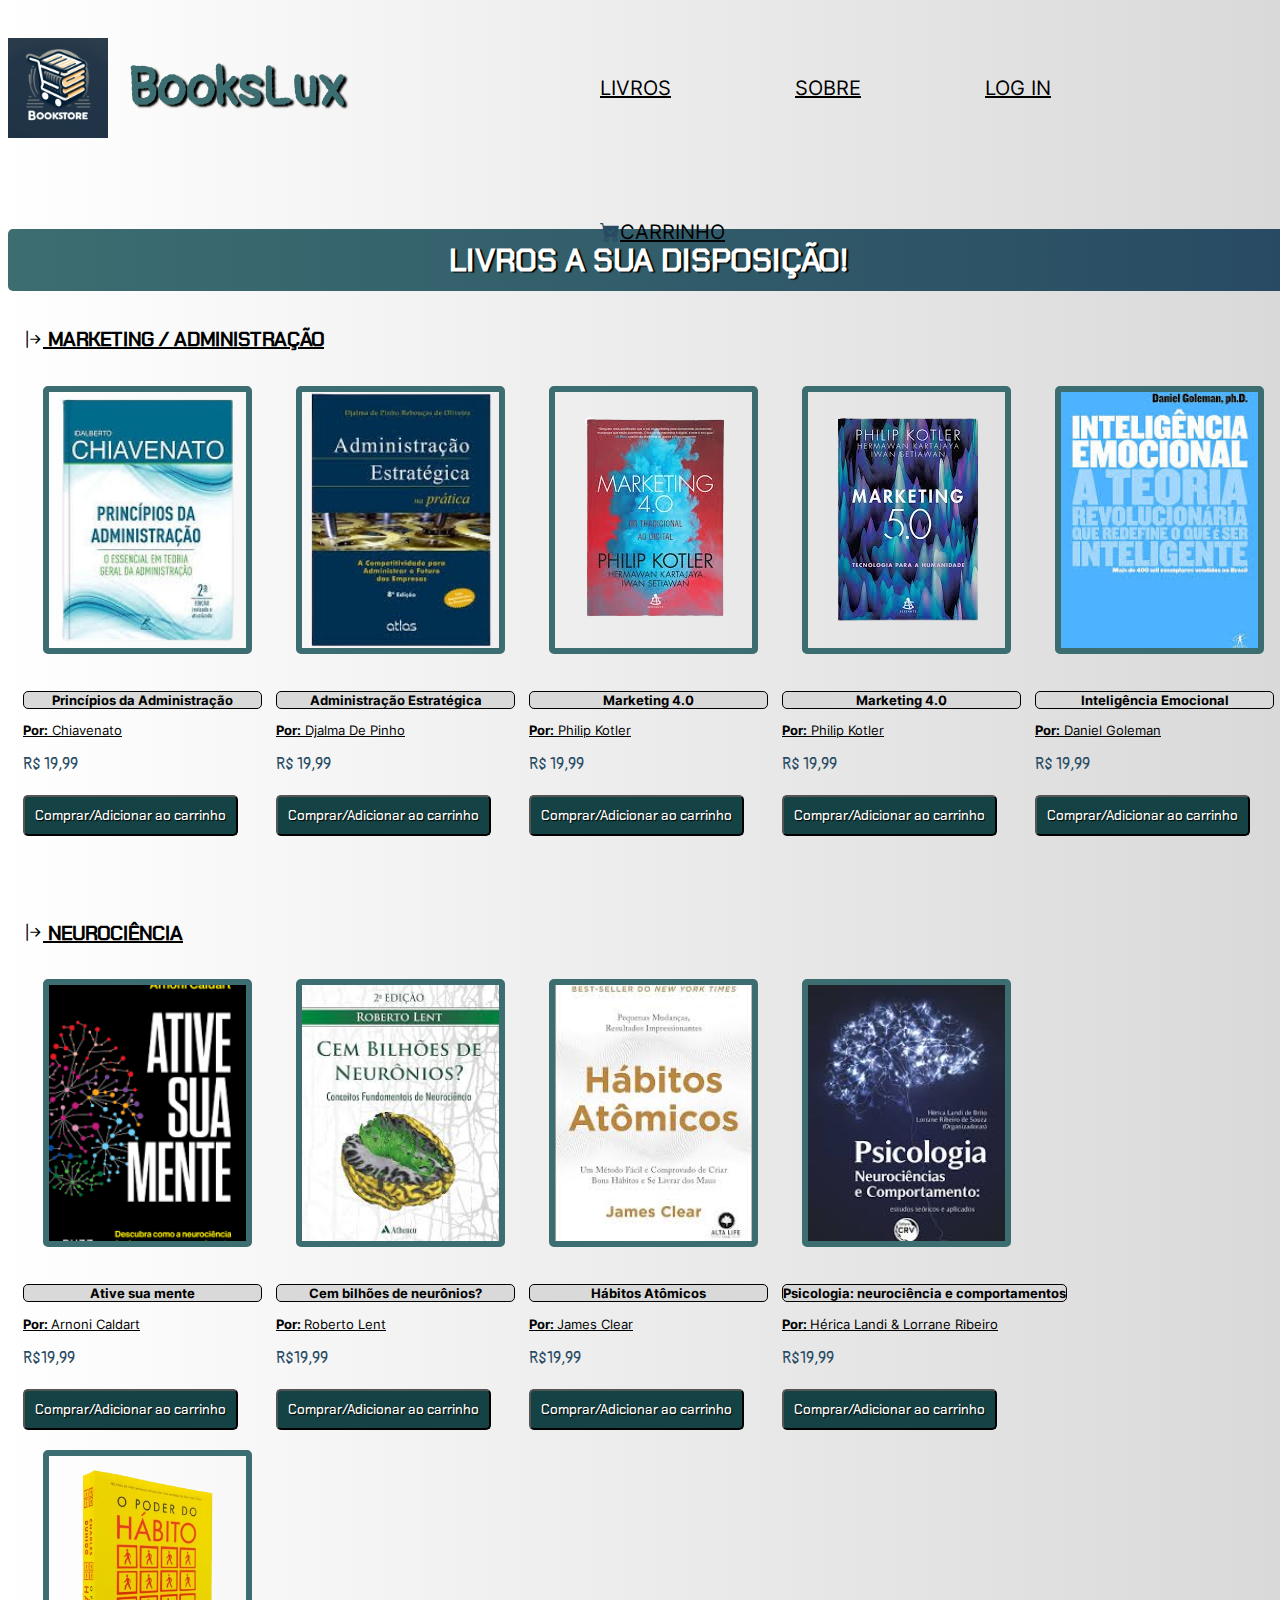
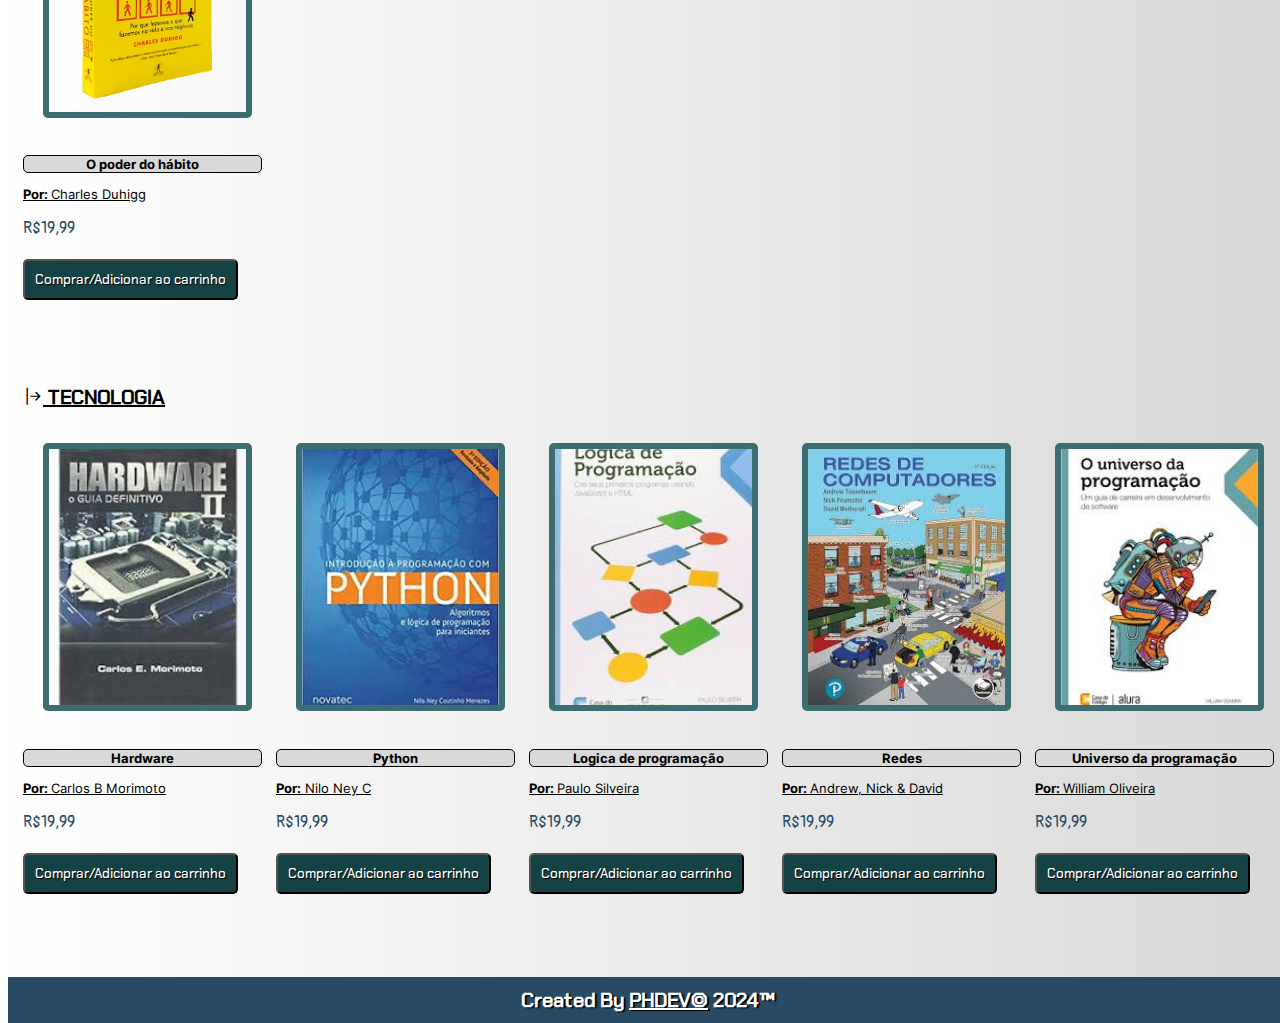
==== index.html @ c4151553 "Detalhes feitos" ====
<!DOCTYPE html>
<html lang="pt-br">
<head>
    <meta charset="UTF-8">
    <meta name="viewport" content="width=device-width, initial-scale=1.0">
    <title>BooksLux</title>
    <link rel="stylesheet" href="https://cdn.jsdelivr.net/npm/bootstrap-icons@1.11.3/font/bootstrap-icons.min.css">
    <link rel ="shortcut icon" type ="image/png" href = "_imagens/icone.ico">
    <link rel = "stylesheet" type ="text/css" href = "_css/style.css">
</head>
<body>
    <div id = "principal">    
        <header>
            <img src = "_imagens/logo1.jpg" alt = "logo"/>
            <h1 id = "titulo">BooksLux</h1>
            <nav id = "navega">
                <ul>
                    <li><a href="index.html">Livros</a></li>
                    <li><a href="sobre.html">Sobre</a></li>
                    <li><a href="login.html">Log in</a></li>
                    <li><a href="carrinho.html"><i id = "carrinho" class="bi bi-cart-check-fill"></i>Carrinho</a></li>
                </ul>
            </nav>
        </header>
        <main>
            <section class = "livros-sessao">
                <h1 class = "titulo">Livros a sua disposição!</h1>
                <div class = "livro-container">
                    <h1 class = "topico"> <i class="bi bi-arrow-bar-right"></i> Marketing / Administração</h1>
                    <div class = "livro">
                        <img src="_imagens/admchiavenato.png" alt="admch">
                        <h3 class = "titulo-livro">Princípios da Administração</h3>
                        <p class = "autor"> <b>Por:</b> Chiavenato</p>
                        <p class = "valor">R$ 19,99</p>
                        <button type="submit" id = "botaobuy" class="compra">Comprar/Adicionar ao carrinho</button>
                    </div>
                    <div class ="livro">
                        <img src="_imagens/administração.png" alt="adm">
                        <h3 class="titulo-livro">Administração Estratégica </h3>
                        <p class="autor"> <b>Por:</b> Djalma De Pinho </p>
                        <p class="valor">R$ 19,99</p>
                        <button type="submit" class="compra">Comprar/Adicionar ao carrinho</button>
                    </div>
                    <div class ="livro">
                        <img src="_imagens/marketing4.png" alt="mkt5">
                        <h3 class="titulo-livro">Marketing 4.0</h3>
                        <p class="autor"> <b>Por:</b> Philip Kotler</p>
                        <p class="valor">R$ 19,99</p>
                        <button type="submit" class="compra">Comprar/Adicionar ao carrinho</button>
                    </div>
                    <div class ="livro">
                        <img src="_imagens/marketing5.png" alt="mkt4">
                        <h3 class="titulo-livro">Marketing 4.0</h3>
                        <p class="autor"> <b>Por:</b> Philip Kotler </p>
                        <p class="valor">R$ 19,99</p>
                        <button type="submit" class="compra">Comprar/Adicionar ao carrinho</button>
                    </div>
                    <div class ="livro">
                        <img src="_imagens/inteligencia.jpg" alt="adm">
                        <h3 class="titulo-livro">Inteligência Emocional</h3>
                        <p class="autor"> <b>Por:</b> Daniel Goleman</p>
                        <p class="valor">R$ 19,99</p>
                        <button type="submit" class="compra">Comprar/Adicionar ao carrinho</button>
                    </div>
                </div>
                <div class = "livro-container">
                    <h1 class="topico"> <i class="bi bi-arrow-bar-right"></i> Neurociência </h3>
                    <div class="livro">
                        <img src="_imagens/ativesuamente.png" alt="">
                        <h3 class="titulo-livro">Ative sua mente</h3>
                        <p class="autor"> <b>Por: </b> Arnoni Caldart</p>
                        <p class="valor"> R$19,99</p>
                        <button type="submit" class="compra">Comprar/Adicionar ao carrinho</button>
                    </div>
                    <div class="livro">
                        <img src="_imagens/cem bilhoes de neuronios.jpg" alt="">
                        <h3 class="titulo-livro">Cem bilhões de neurônios?</h3>
                        <p class="autor"> <b>Por: </b> Roberto Lent </p>
                        <p class="valor">R$19,99</p>
                        <button type="submit" class="compra">Comprar/Adicionar ao carrinho</button>
                    </div>
                    <div class="livro">
                        <img src="_imagens/habitos atomicos.jpg" alt="">
                        <h3 class="titulo-livro">Hábitos Atômicos</h3>
                        <p class="autor"> <b>Por: </b> James Clear</p>
                        <p class="valor">R$19,99</p>
                        <button type="submit" class="compra">Comprar/Adicionar ao carrinho</button>
                    </div>
                    <div class="livro">
                        <img src="_imagens/Psicologia.jpg" alt="">
                        <h3 class="titulo-livro">Psicologia: neurociência e comportamentos</h3>
                        <p class="autor"> <b>Por: </b> Hérica Landi & Lorrane Ribeiro </p>
                        <p class="valor">R$19,99</p>
                        <button type="submit" class="compra">Comprar/Adicionar ao carrinho</button>
                    </div>
                    <div class="livro">
                        <img src="_imagens/poderdohabito.png" alt="">
                        <h3 class="titulo-livro">O poder do hábito</h3>
                        <p class="autor"> <b>Por: </b> Charles Duhigg</p>
                        <p class="valor">R$19,99</p>
                        <button type="submit" class="compra">Comprar/Adicionar ao carrinho</button>
                    </div>
                </div>
                <div class="livro-container">
                    <h1 class="topico"> <i class="bi bi-arrow-bar-right"></i> Tecnologia</h3>
                    <div class="livro">
                        <img src="_imagens/hardware.png" alt="">
                        <h3 class="titulo-livro">Hardware</h3>
                        <p class="autor"> <b>Por: </b> Carlos B Morimoto</p>
                        <p class="valor"> R$19,99</p>
                        <button type="submit" class="compra">Comprar/Adicionar ao carrinho</button>
                    </div>
                    <div class="livro">
                        <img src="_imagens/python.jpg" alt="">
                        <h3 class="titulo-livro">Python</h3>
                        <p class="autor"> <b>Por:</b> Nilo Ney C </p>
                        <p class="valor"> R$19,99</p>
                        <button type="submit" class="compra">Comprar/Adicionar ao carrinho</button>
                    </div>
                    <div class="livro">
                        <img src="_imagens/logica.jpg" alt="">
                        <h3 class="titulo-livro">Logica de programação</h3>
                        <p class="autor"> <b>Por: </b> Paulo Silveira </p>
                        <p class="valor"> R$19,99</p>
                        <button type="submit" class="compra">Comprar/Adicionar ao carrinho</button>
                    </div>
                    <div class="livro">
                        <img src="_imagens/redes.jpg" alt="">
                        <h3 class="titulo-livro">Redes</h3>
                        <p class="autor"> <b>Por: </b> Andrew, Nick & David </p>
                        <p class="valor"> R$19,99</p>
                        <button type="submit" class="compra">Comprar/Adicionar ao carrinho</button>
                    </div>
                    <div class="livro">
                        <img src="_imagens/universodaprogamação.jpg" alt="">
                        <h3 class="titulo-livro">Universo da programação</h3>
                        <p class="autor"> <b>Por: </b> William Oliveira</p>
                        <p class="valor"> R$19,99</p>
                        <button type="submit" class="compra">Comprar/Adicionar ao carrinho</button>
                    </div>
                </div>
            </section>
        </main>
            <footer>
            <h1>Created By <a href="https://www.instagram.com/ph_dev_/" target="_blank">PHDEV&copy;</a> 2024&trade;</h1>
        </footer>
    </div>
</body>
</html>
---- _css/style.css ----
@charset "UTF-8";
@font-face {
    font-family: "Logo";
    src: url("../_fonts/Pangolin-Regular.ttf");
}
@font-face {
    font-family: "Inter";
    src: url("../_fonts/Inter-VariableFont_slnt\,wght.ttf");
}
@font-face {
    font-family: "Chaka";
    src: url("../_fonts/ChakraPetch-Medium.ttf");
}
body{
    background-color: #c9d6ff;
    background: linear-gradient(to right, #FFFFFF, #D9D9D9);
    width: 100%;
    height: 100%;
    box-sizing: border-box;
}
h1#titulo {
    font-size: 40pt;
    color: #3c6e71;
    text-shadow: 3px 2px 2px black;
    font-family: "Logo";
    left: 120px;
    top: -90px;
    position: relative;
}



header img {
    position: relative;
    display: flex;
    height: 100px;
    width: 100px;
    top: 30px;
}

header{
    height: 200px;
}

header nav ul{
    list-style: none;
    text-transform: UPPERCASE;
    position: absolute;
    top: 0px;
    left: 500px;

}

header li{
    display: inline-block;
    padding: 10px;
    margin: 50px;
    border-radius: 5px;
    transition: background-color 1s;
}

header li a{
    text-decoration: underline;
    color: black;
    font-family: "Inter";
    font-size: 15pt;
}
header li a:hover{
    text-decoration: underline;
    color: white;
}

header nav ul li:hover{
    background-color: #154244;
}

#carrinho{
    color: #284b63;
    margin-right: 0px;
    width: 200px;
    height: 200px;
}

#carrinho:hover{
    color: white;
}

.livro-container{
    margin-left: 15px;
    margin-bottom: 70px;
}

.livros-sessao{
    flex: 1 1 200px;
    display: flex;
    flex-direction: column;
}


.topico{
    font-family: "Chaka";
    font-size: 15pt;
    color: black;
    text-transform: uppercase;
    border-bottom: 10px;
    text-decoration: underline;
}

.livro{
    display: inline-block;
}

.livro img{
    width: 197px;
    height: 256px;
    object-fit: cover;
    border: 6px solid #3c6e71;
    margin: 20px;
    border-radius: 5px;
}

.titulo-livro{
    position: relative;
    font-size: 10pt;
    color: black;
    font-family: "Inter";
    text-align: center;
    background-color: #D9D9D9;
    border-radius: 5px;
    margin-right: 10px;
    border: 1px solid black;
}

.autor{
    text-decoration: underline;
    font-family: "Inter";
    font-size: 10pt;
}

.valor{
    font-family: "Logo";
    font-size: 12pt;
    color: #284b63;
}

.compra{
    background-color: #154244;
    color: white;
    text-shadow: 1px 1px 1px black;
    border-radius: 5px;
    padding: 10px;
    margin-top: 5px;
    font-family: "Chaka";
    font-size: 10pt;
}
section h1.titulo{
    background: linear-gradient(to right, #3c6e71,#284b63);
    padding: 10px;
    border-radius: 5px;
    text-align: center;
    color: white;
    text-shadow: 2px 1px 1px black;
    text-transform: uppercase;
    font-family: "Chaka"
}

footer{
    clear: both;
}

footer h1{
    text-align: center;
    background-color: #284b63;
    display: block;
    margin-bottom: -10px;
    padding: 10px;
    color: white;
    text-shadow: 2px 1px 1px black;
    font-family: "Chaka";
    font-size: 15pt;
}

footer a{
    text-decoration: underline;
    color: white;
    transition: background-color 1s;
}

footer a:hover{
    background-color: white;
    color: #284b63;
    padding: 7px;
    border-radius: 5px;
}
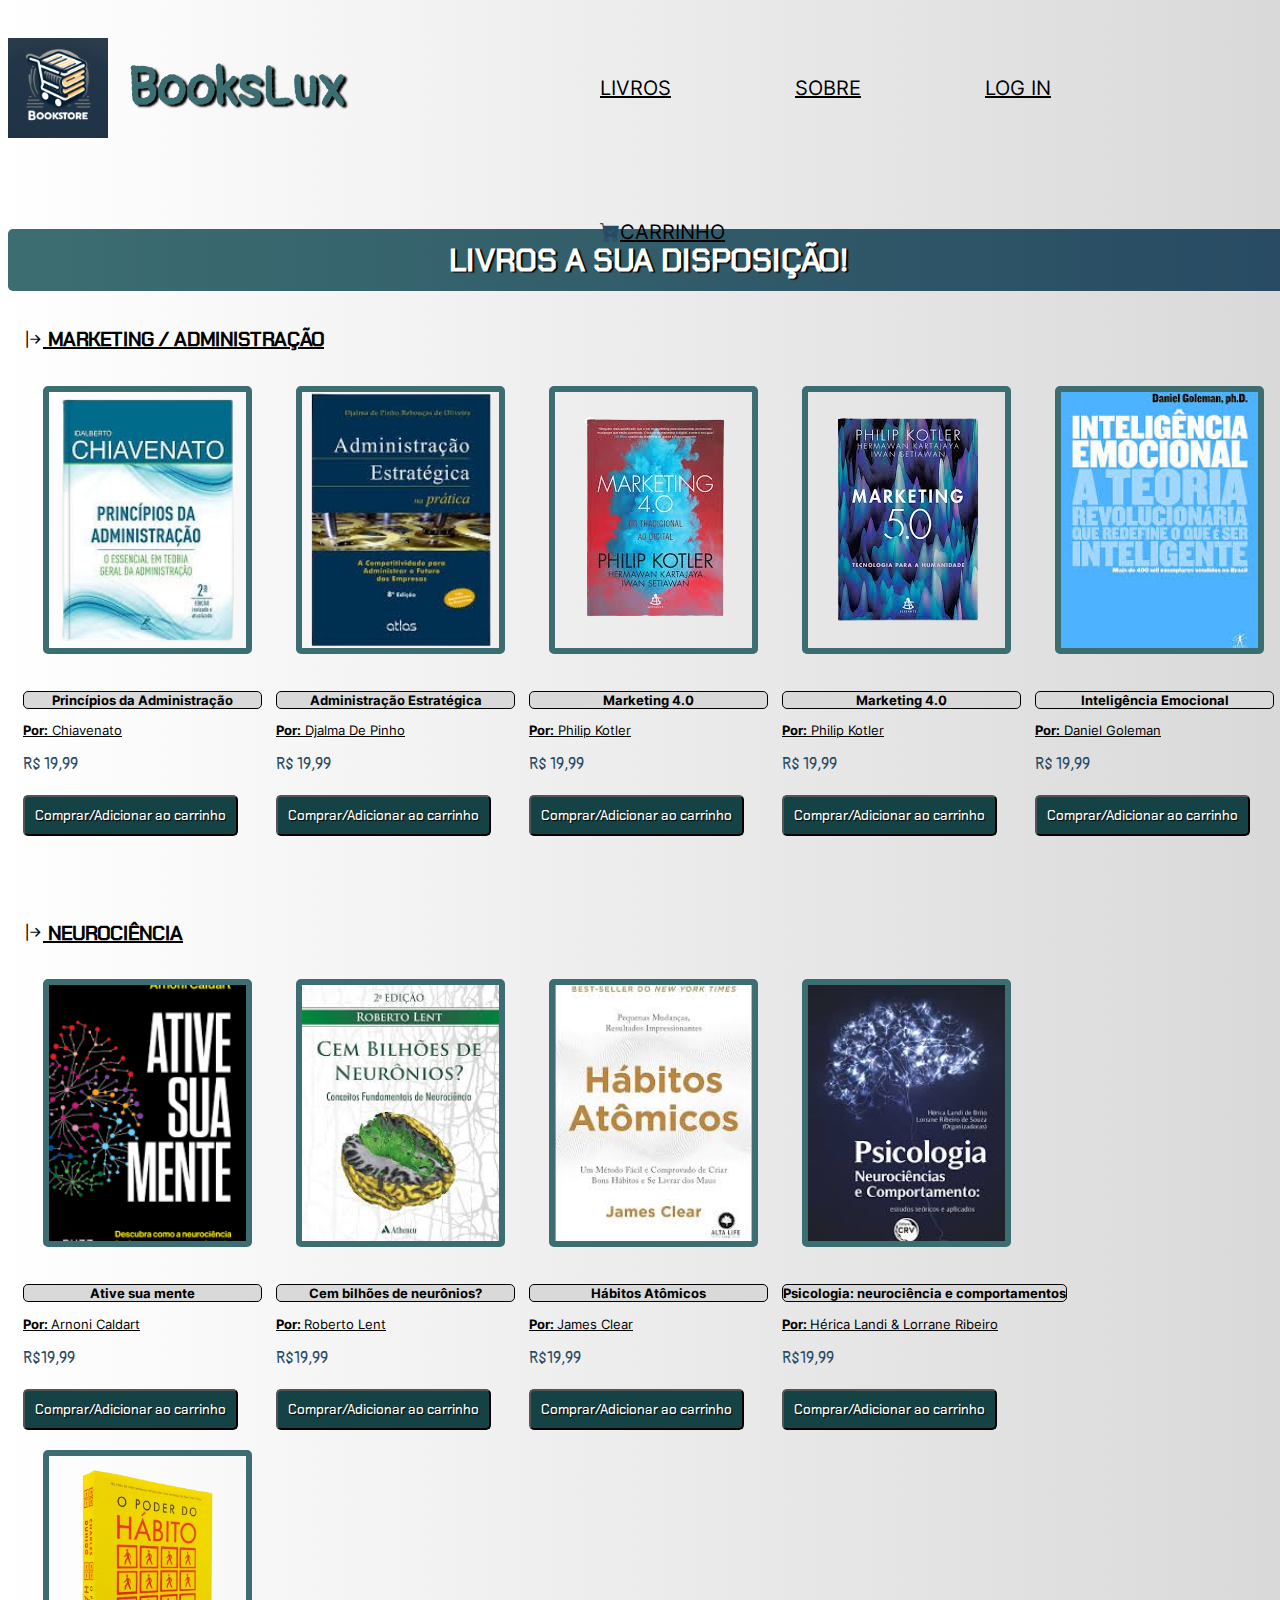
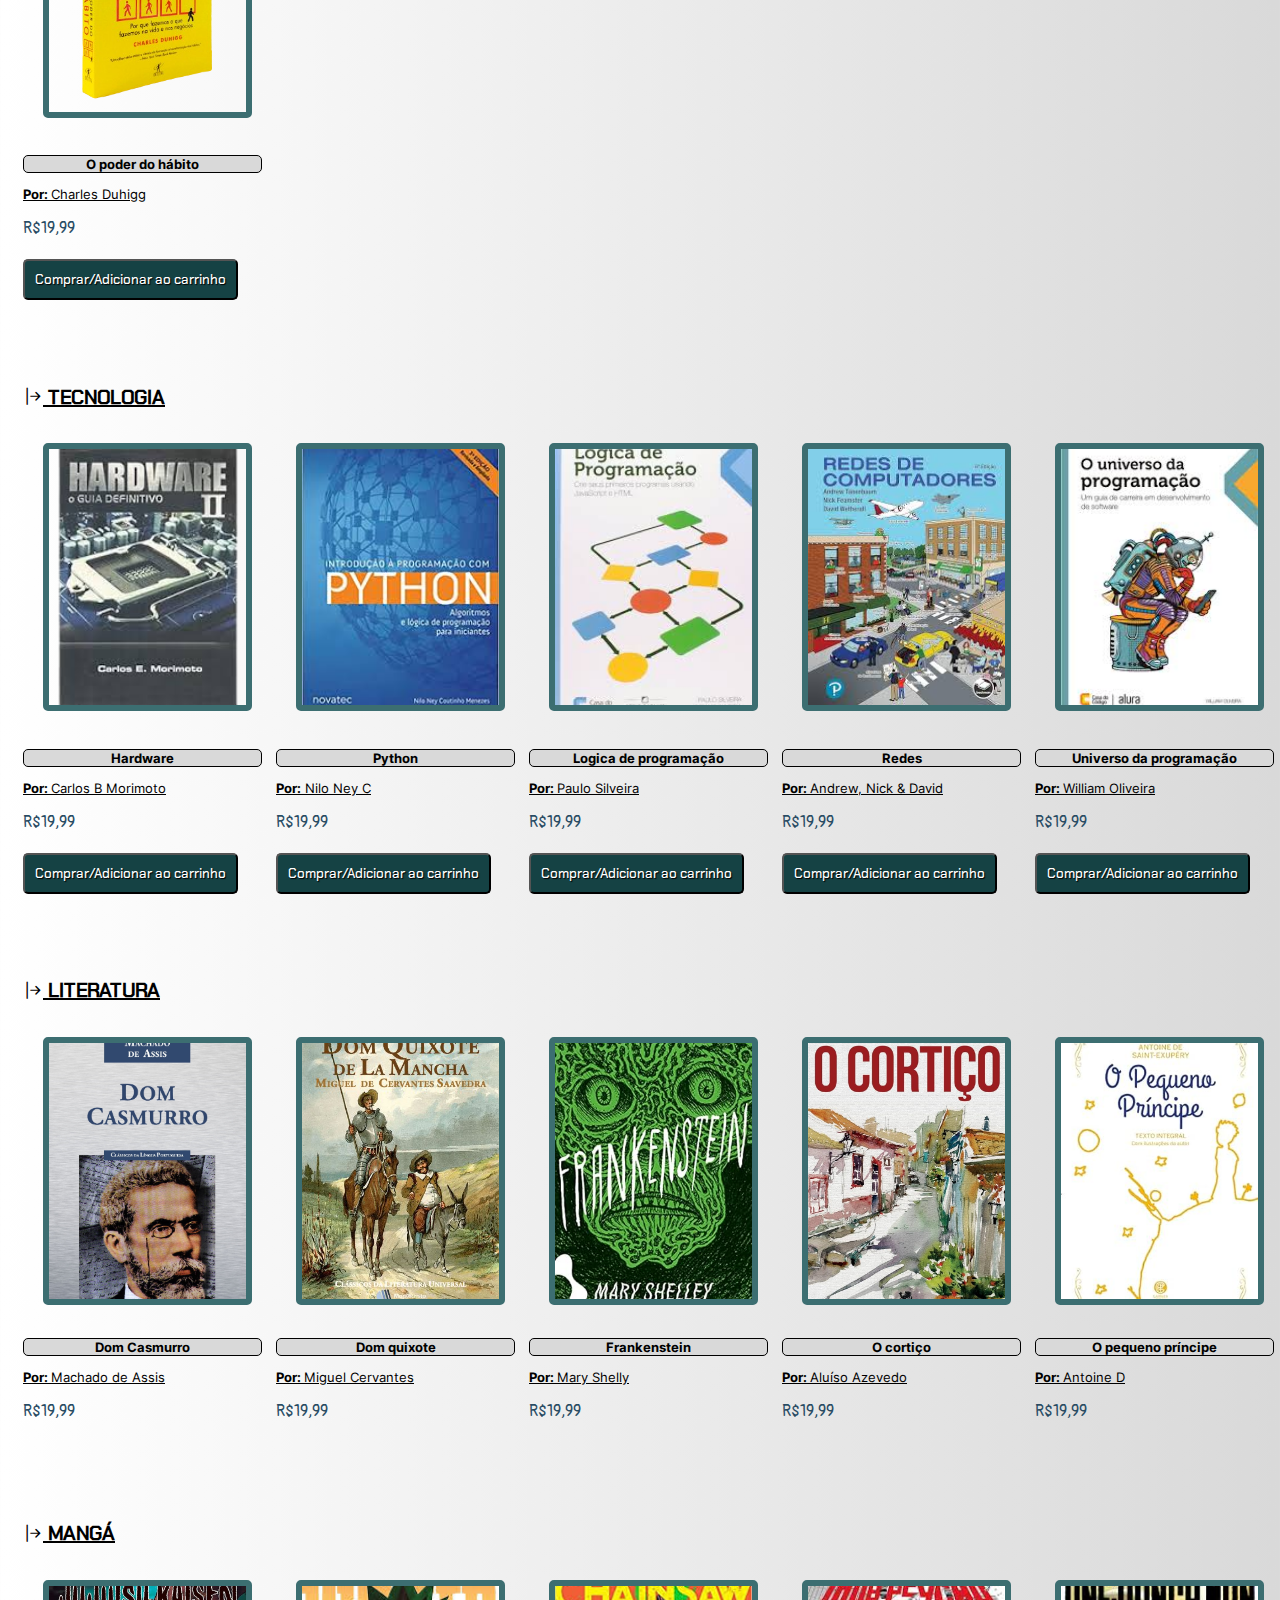
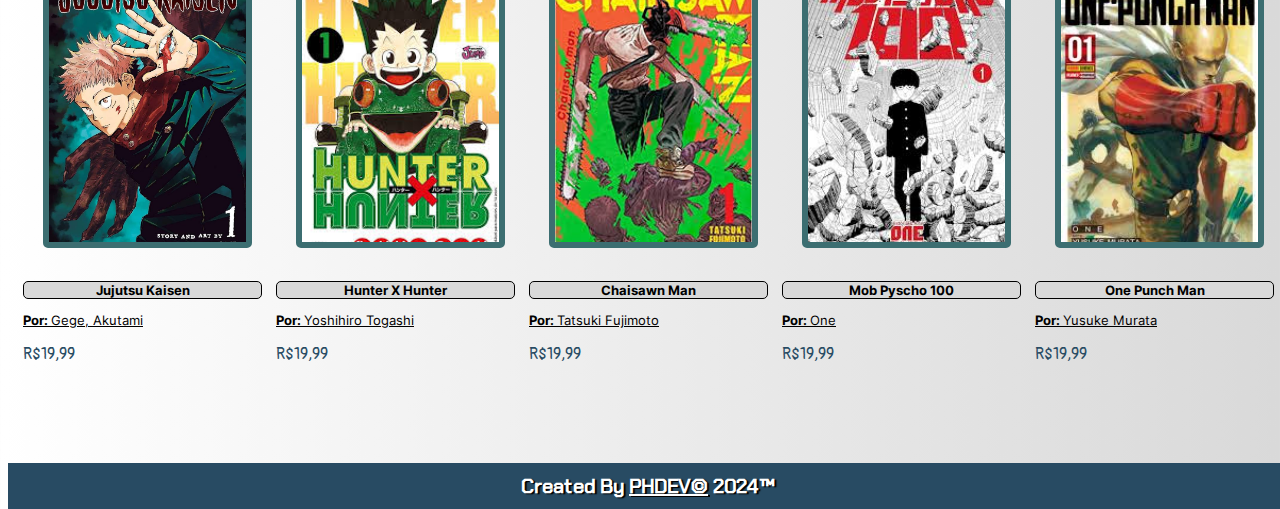
==== commit fb61b5b9: "Manga e Literatura" ====
--- a/index.html
+++ b/index.html
@@ -139,6 +139,72 @@
                         <button type="submit" class="compra">Comprar/Adicionar ao carrinho</button>
                     </div>
                 </div>
+                <div class="livro-container">
+                    <h1 class="topico"><i class="bi bi-arrow-bar-right"></i> Literatura</h1>
+                    <div class="livro">
+                        <img src="_imagens/dom-casmurro-8.jpg" alt="">
+                        <h1 class="titulo-livro">Dom Casmurro</h1>
+                        <p class="autor"> <b>Por: </b> Machado de Assis</p>
+                        <p class="valor">R$19,99</p>
+                    </div>
+                    <div class="livro">
+                        <img src="_imagens/domquixote.jpg" alt="">
+                        <h1 class="titulo-livro">Dom quixote</h1>
+                        <p class="autor"> <b>Por: </b> Miguel Cervantes</p>
+                        <p class="valor">R$19,99</p>
+                    </div>
+                    <div class="livro">
+                        <img src="_imagens/frankestein.jpg" alt="">
+                        <h1 class="titulo-livro">Frankenstein</h1>
+                        <p class="autor"> <b>Por: </b> Mary Shelly </p>
+                        <p class="valor">R$19,99</p>
+                    </div>
+                    <div class="livro">
+                        <img src="_imagens/cortiço.jpg" alt="">
+                        <h1 class="titulo-livro">O cortiço</h1>
+                        <p class="autor"> <b>Por: </b> Aluíso Azevedo</p>
+                        <p class="valor">R$19,99</p>
+                    </div>
+                    <div class="livro">
+                        <img src="_imagens/pequenoprincipe.jpg" alt="">
+                        <h1 class="titulo-livro">O pequeno príncipe</h1>
+                        <p class="autor"> <b>Por: </b> Antoine D</p>
+                        <p class="valor">R$19,99</p>
+                    </div>
+                </div>
+                <div class="livro-container">
+                    <h1 class="topico"><i class="bi bi-arrow-bar-right"></i> Mangá</h1>
+                    <div class="livro">
+                        <img src="_imagens/jujutsu.jpg" alt="">
+                        <h1 class="titulo-livro">Jujutsu Kaisen</h1>
+                        <p class="autor"> <b>Por: </b> Gege, Akutami </p>
+                        <p class="valor">R$19,99</p>
+                    </div>
+                    <div class="livro">
+                        <img src="_imagens/hunterhunter.png" alt="">
+                        <h1 class="titulo-livro">Hunter X Hunter</h1>
+                        <p class="autor"> <b>Por: </b> Yoshihiro Togashi</p>
+                        <p class="valor">R$19,99</p>
+                    </div>
+                    <div class="livro">
+                        <img src="_imagens/chaisawnman.png" alt="">
+                        <h1 class="titulo-livro">Chaisawn Man</h1>
+                        <p class="autor"> <b>Por: </b> Tatsuki Fujimoto</p>
+                        <p class="valor">R$19,99</p>
+                    </div>
+                    <div class="livro">
+                        <img src="_imagens/mobpyscho100.png" alt="">
+                        <h1 class="titulo-livro">Mob Pyscho 100</h1>
+                        <p class="autor"> <b>Por: </b> One</p>
+                        <p class="valor">R$19,99</p>
+                    </div>
+                    <div class="livro">
+                        <img src="_imagens/onepunch.png" alt="">
+                        <h1 class="titulo-livro">One Punch Man</h1>
+                        <p class="autor"> <b>Por: </b> Yusuke Murata</p>
+                        <p class="valor">R$19,99</p>
+                    </div>
+                </div>
             </section>
         </main>
             <footer>
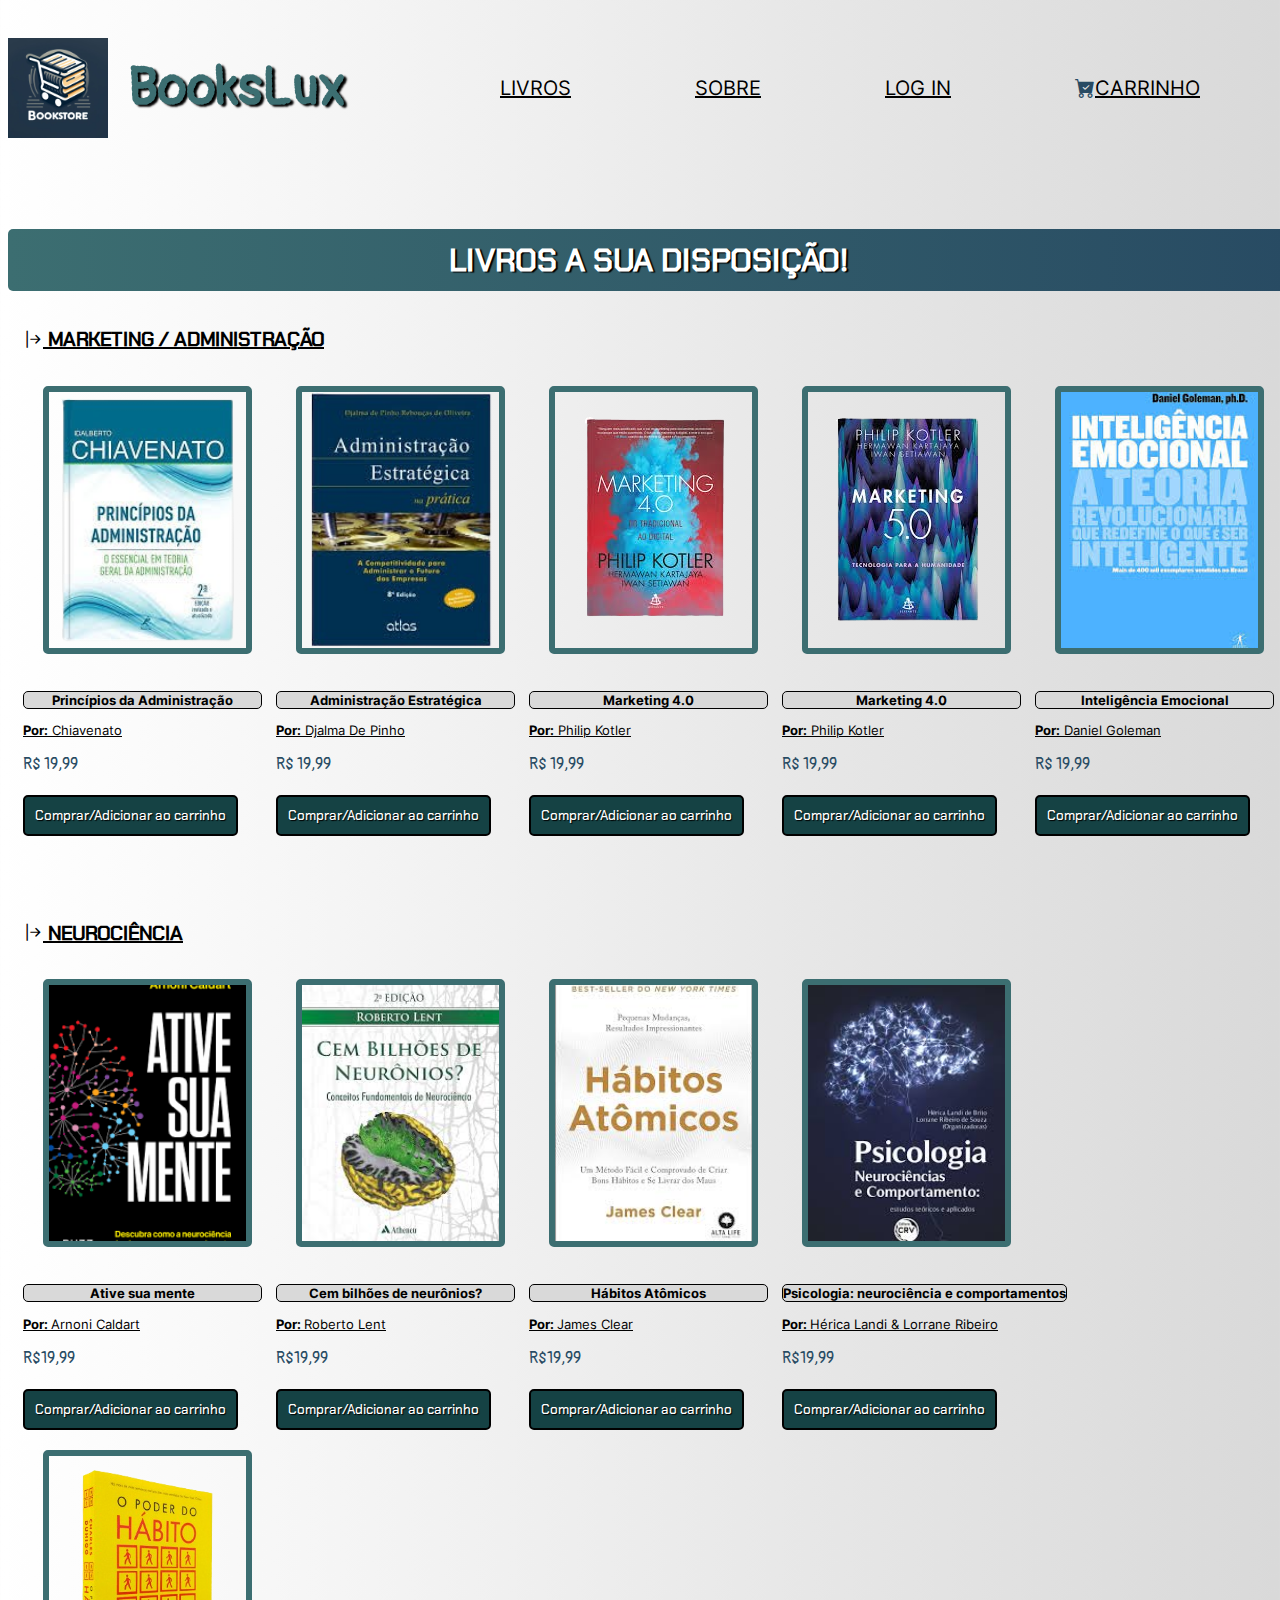
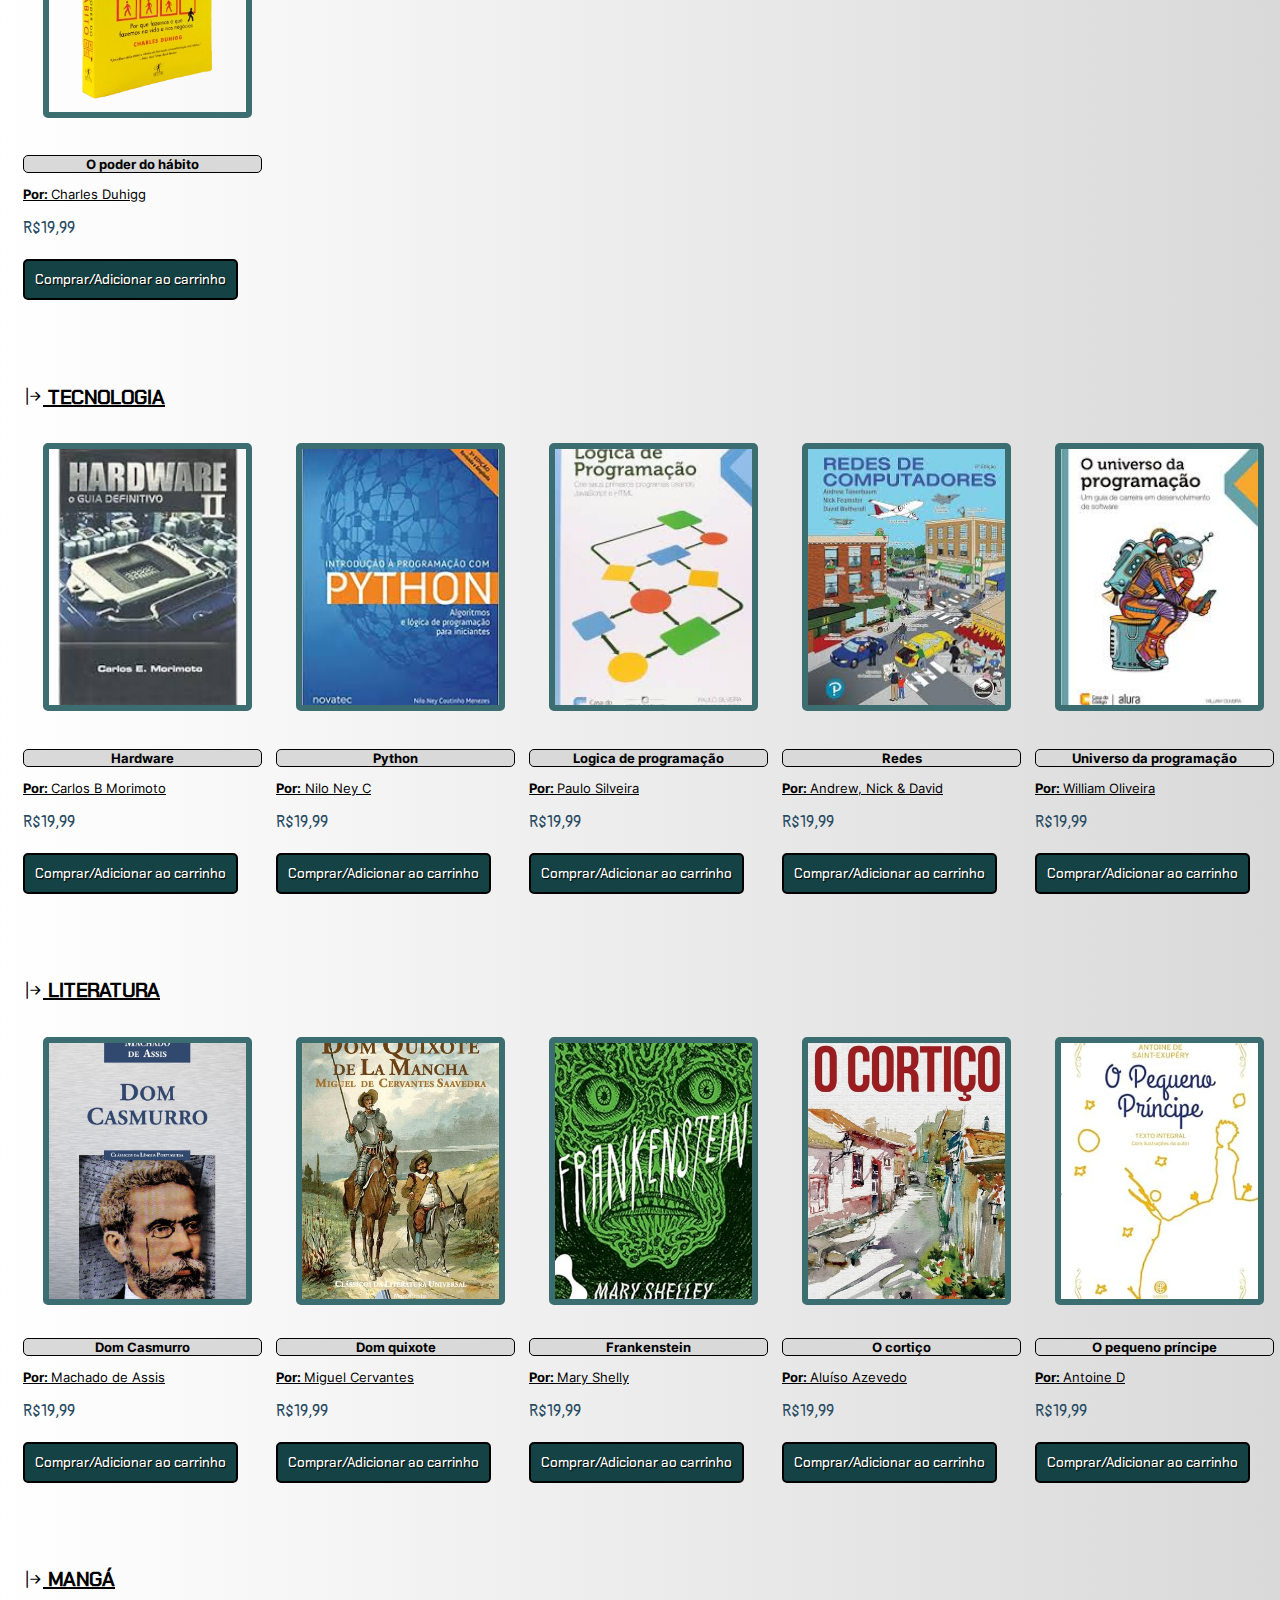
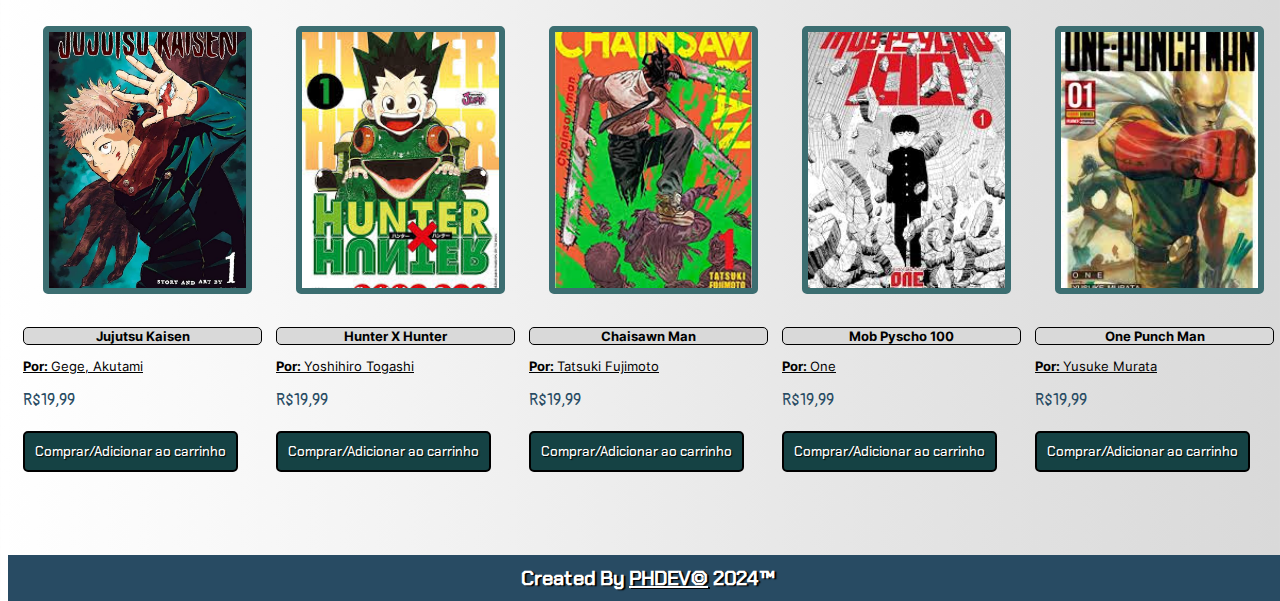
==== commit dfcdfbe0: "Botoes adicionados" ====
--- a/index.html
+++ b/index.html
@@ -146,30 +146,35 @@
                         <h1 class="titulo-livro">Dom Casmurro</h1>
                         <p class="autor"> <b>Por: </b> Machado de Assis</p>
                         <p class="valor">R$19,99</p>
+                        <button type="submit" class="compra">Comprar/Adicionar ao carrinho</button>
                     </div>
                     <div class="livro">
                         <img src="_imagens/domquixote.jpg" alt="">
                         <h1 class="titulo-livro">Dom quixote</h1>
                         <p class="autor"> <b>Por: </b> Miguel Cervantes</p>
                         <p class="valor">R$19,99</p>
+                        <button type="submit" class="compra">Comprar/Adicionar ao carrinho</button>
                     </div>
                     <div class="livro">
                         <img src="_imagens/frankestein.jpg" alt="">
                         <h1 class="titulo-livro">Frankenstein</h1>
                         <p class="autor"> <b>Por: </b> Mary Shelly </p>
                         <p class="valor">R$19,99</p>
+                        <button type="submit" class="compra">Comprar/Adicionar ao carrinho</button>
                     </div>
                     <div class="livro">
                         <img src="_imagens/cortiço.jpg" alt="">
                         <h1 class="titulo-livro">O cortiço</h1>
                         <p class="autor"> <b>Por: </b> Aluíso Azevedo</p>
                         <p class="valor">R$19,99</p>
+                        <button type="submit" class="compra">Comprar/Adicionar ao carrinho</button>
                     </div>
                     <div class="livro">
                         <img src="_imagens/pequenoprincipe.jpg" alt="">
                         <h1 class="titulo-livro">O pequeno príncipe</h1>
                         <p class="autor"> <b>Por: </b> Antoine D</p>
                         <p class="valor">R$19,99</p>
+                        <button type="submit" class="compra">Comprar/Adicionar ao carrinho</button>
                     </div>
                 </div>
                 <div class="livro-container">
@@ -179,30 +184,35 @@
                         <h1 class="titulo-livro">Jujutsu Kaisen</h1>
                         <p class="autor"> <b>Por: </b> Gege, Akutami </p>
                         <p class="valor">R$19,99</p>
+                        <button type="submit" class="compra">Comprar/Adicionar ao carrinho</button>
                     </div>
                     <div class="livro">
                         <img src="_imagens/hunterhunter.png" alt="">
                         <h1 class="titulo-livro">Hunter X Hunter</h1>
                         <p class="autor"> <b>Por: </b> Yoshihiro Togashi</p>
                         <p class="valor">R$19,99</p>
+                        <button type="submit" class="compra">Comprar/Adicionar ao carrinho</button>
                     </div>
                     <div class="livro">
                         <img src="_imagens/chaisawnman.png" alt="">
                         <h1 class="titulo-livro">Chaisawn Man</h1>
                         <p class="autor"> <b>Por: </b> Tatsuki Fujimoto</p>
                         <p class="valor">R$19,99</p>
+                        <button type="submit" class="compra">Comprar/Adicionar ao carrinho</button>
                     </div>
                     <div class="livro">
                         <img src="_imagens/mobpyscho100.png" alt="">
                         <h1 class="titulo-livro">Mob Pyscho 100</h1>
                         <p class="autor"> <b>Por: </b> One</p>
                         <p class="valor">R$19,99</p>
+                        <button type="submit" class="compra">Comprar/Adicionar ao carrinho</button>
                     </div>
                     <div class="livro">
                         <img src="_imagens/onepunch.png" alt="">
                         <h1 class="titulo-livro">One Punch Man</h1>
                         <p class="autor"> <b>Por: </b> Yusuke Murata</p>
                         <p class="valor">R$19,99</p>
+                        <button type="submit" class="compra">Comprar/Adicionar ao carrinho</button>
                     </div>
                 </div>
             </section>
--- a/_css/style.css
+++ b/_css/style.css
@@ -47,7 +47,7 @@
     text-transform: UPPERCASE;
     position: absolute;
     top: 0px;
-    left: 500px;
+    left: 400px;
 
 }
 
@@ -152,6 +152,7 @@
     margin-top: 5px;
     font-family: "Chaka";
     font-size: 10pt;
+    border: 2px solid black;
 }
 section h1.titulo{
     background: linear-gradient(to right, #3c6e71,#284b63);
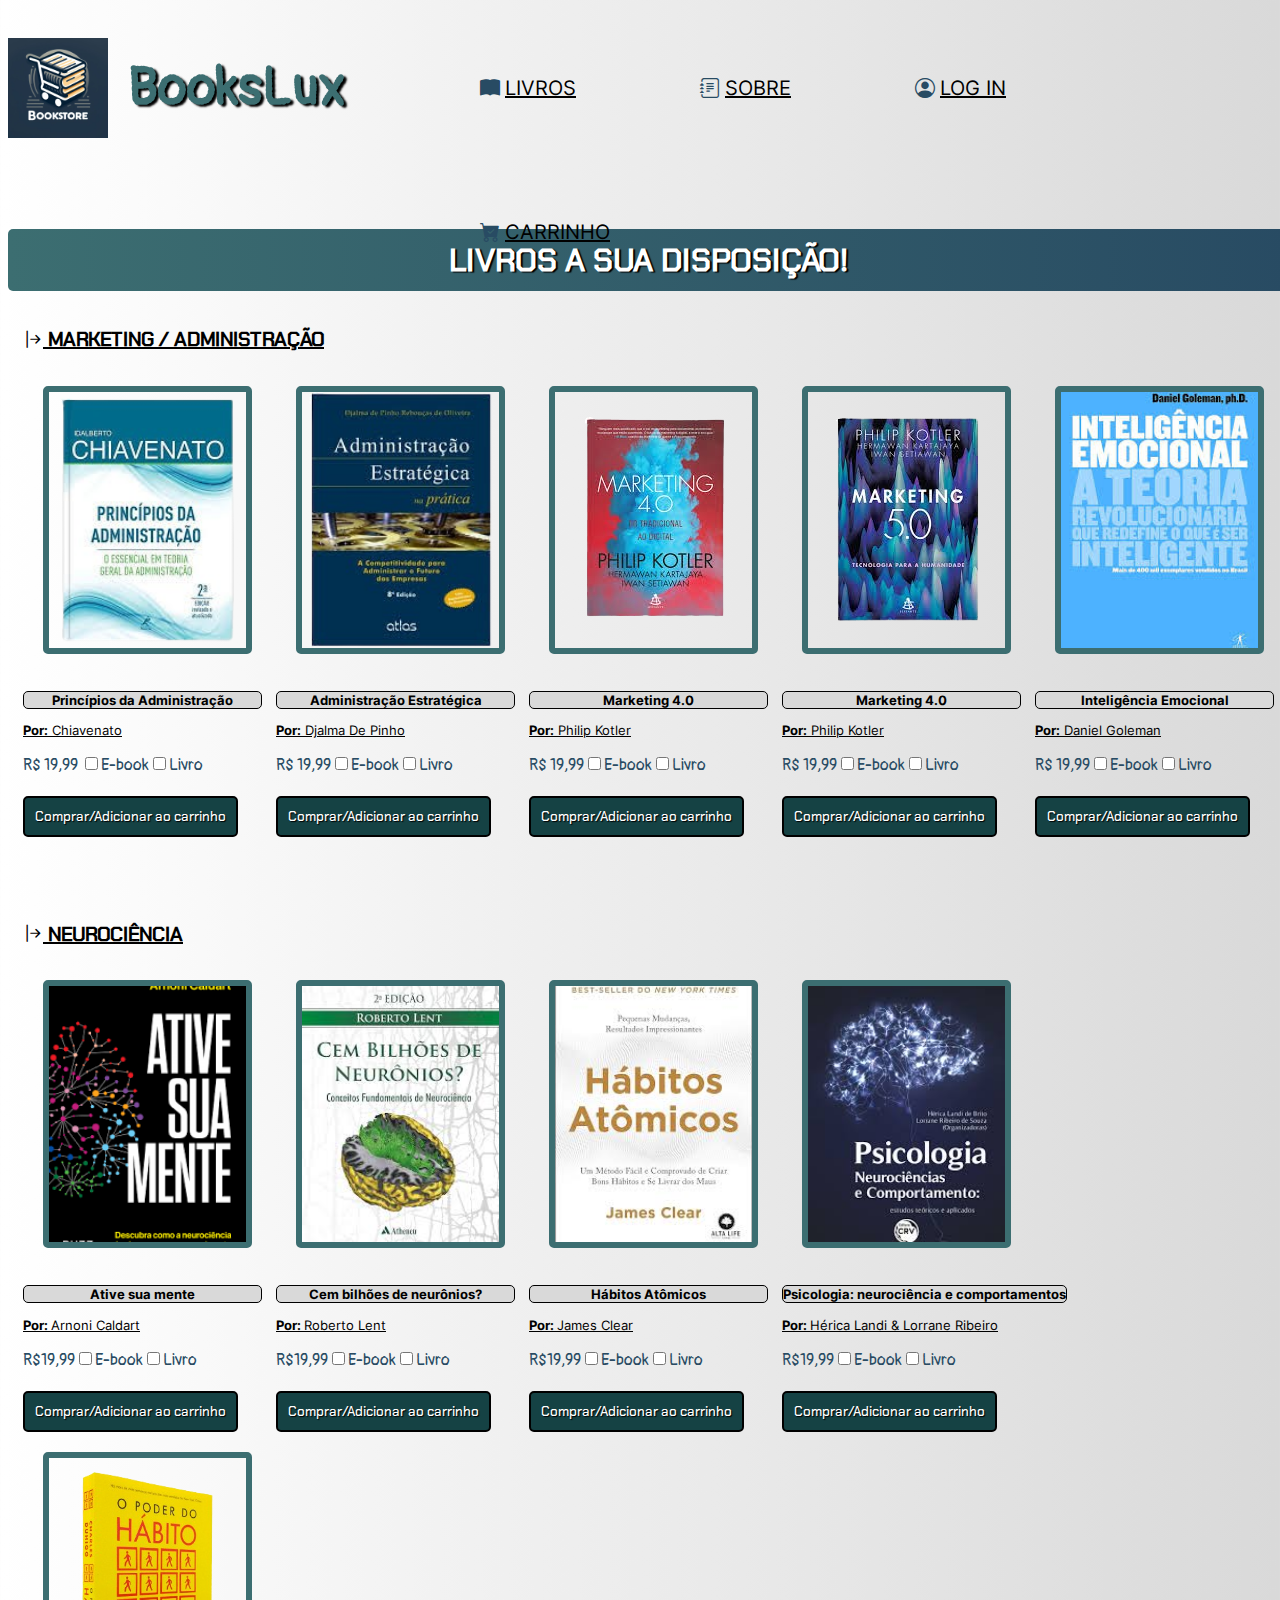
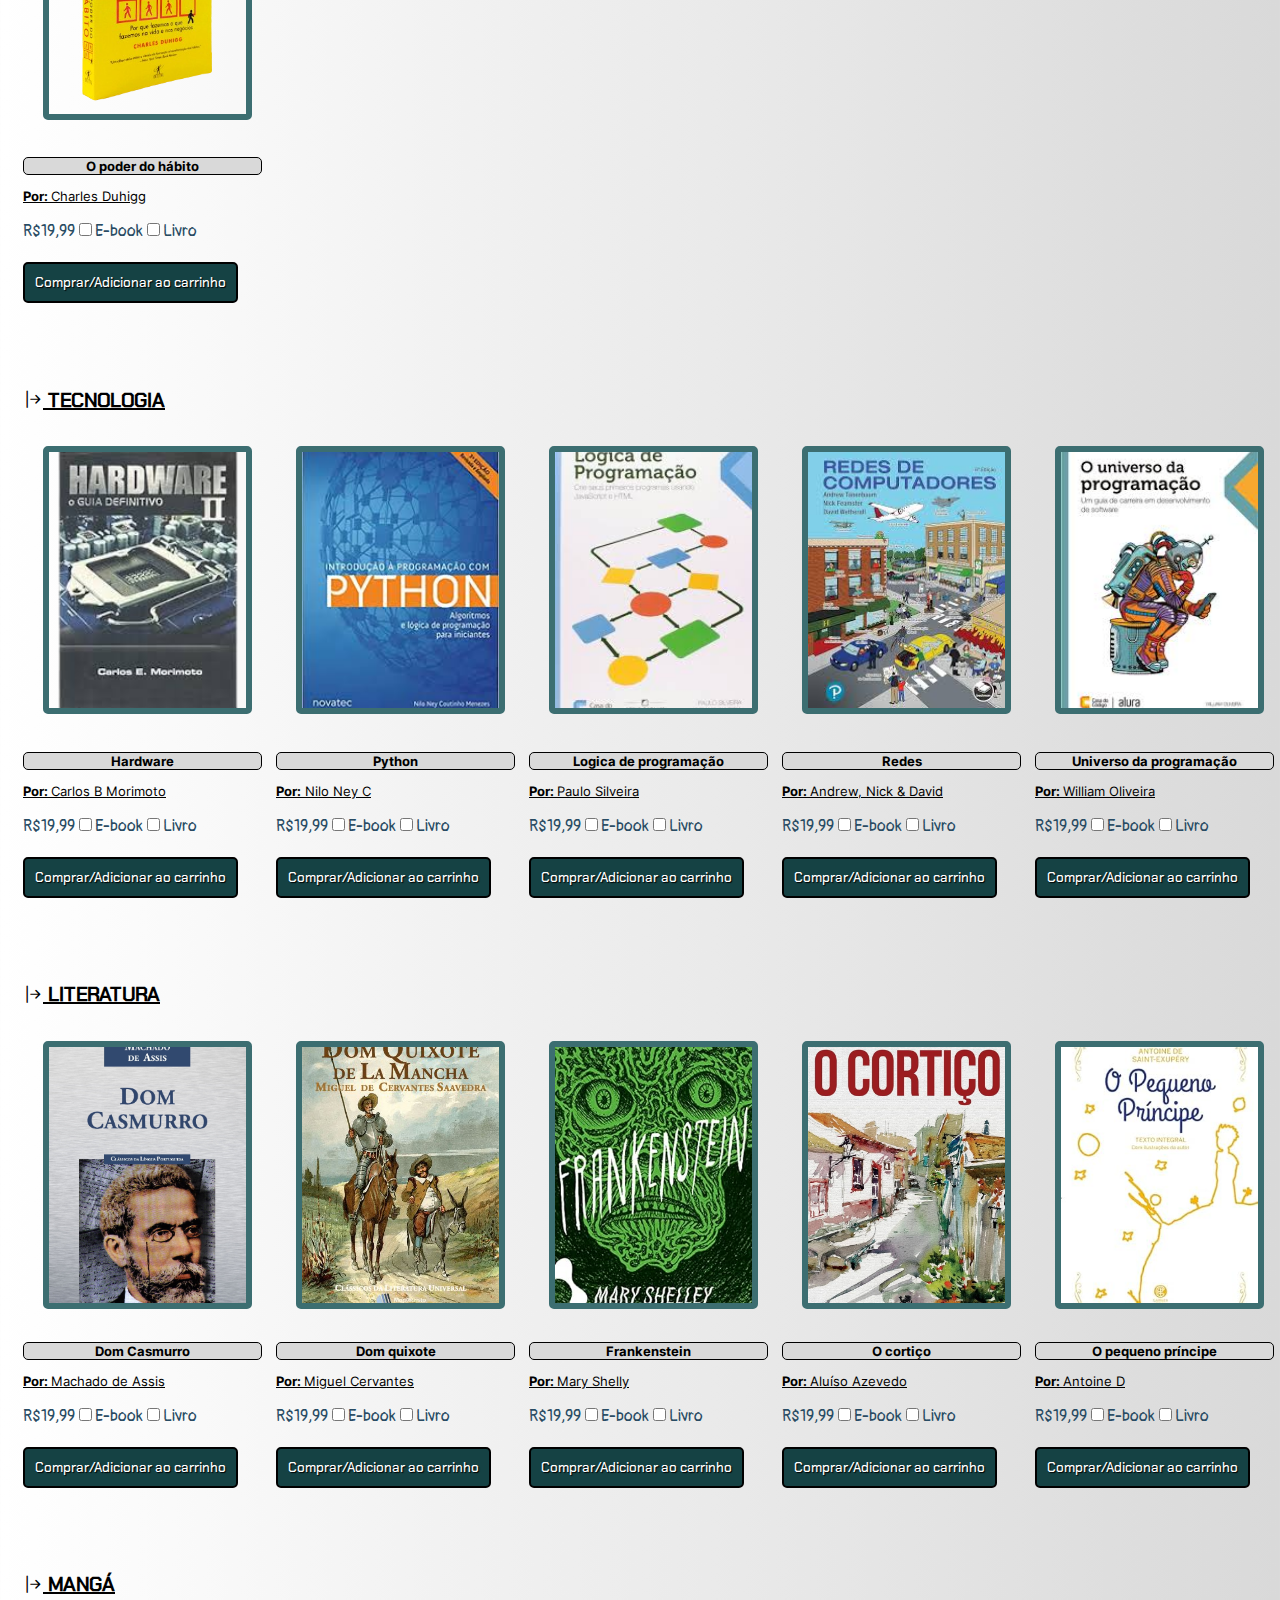
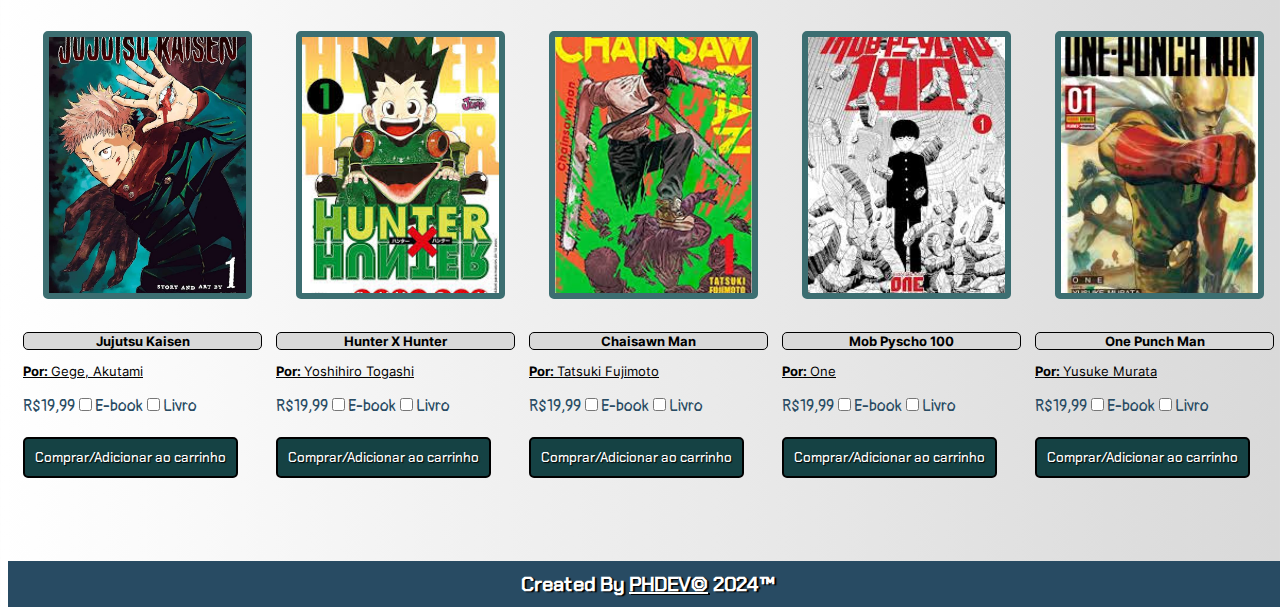
==== commit 3bb9625e: "Icones adicionados no html" ====
--- a/index.html
+++ b/index.html
@@ -10,20 +10,20 @@
 </head>
 <body>
     <div id = "principal">    
-        <header>
+        <header id = "cabecalho">
             <img src = "_imagens/logo1.jpg" alt = "logo"/>
             <h1 id = "titulo">BooksLux</h1>
             <nav id = "navega">
                 <ul>
-                    <li><a href="index.html">Livros</a></li>
-                    <li><a href="sobre.html">Sobre</a></li>
-                    <li><a href="login.html">Log in</a></li>
+                    <li><a href="index.html"><i class="bi bi-book-fill"></i>Livros</a></li>
+                    <li><a href="sobre.html"><i class="bi bi-journal-text"></i>Sobre</a></li>
+                    <li><a href="login.html"><i class="bi bi-person-circle"></i>Log in</a></li>
                     <li><a href="carrinho.html"><i id = "carrinho" class="bi bi-cart-check-fill"></i>Carrinho</a></li>
                 </ul>
             </nav>
         </header>
         <main>
-            <section class = "livros-sessao">
+            <section class = "livros-sessao" id = "sessao">
                 <h1 class = "titulo">Livros a sua disposição!</h1>
                 <div class = "livro-container">
                     <h1 class = "topico"> <i class="bi bi-arrow-bar-right"></i> Marketing / Administração</h1>
@@ -31,35 +31,35 @@
                         <img src="_imagens/admchiavenato.png" alt="admch">
                         <h3 class = "titulo-livro">Princípios da Administração</h3>
                         <p class = "autor"> <b>Por:</b> Chiavenato</p>
-                        <p class = "valor">R$ 19,99</p>
-                        <button type="submit" id = "botaobuy" class="compra">Comprar/Adicionar ao carrinho</button>
+                        <p class = "valor">R$ 19,99 <input type="checkbox" name="ebook" id="ebook">E-book<input type="checkbox" name="book" id="book">Livro</p>
+                        <button type="submit" onclick="adicionaCarrinho('admchiavenato.png')" class="compra">Comprar/Adicionar ao carrinho</button>
                     </div>
                     <div class ="livro">
                         <img src="_imagens/administração.png" alt="adm">
                         <h3 class="titulo-livro">Administração Estratégica </h3>
                         <p class="autor"> <b>Por:</b> Djalma De Pinho </p>
-                        <p class="valor">R$ 19,99</p>
+                        <p class="valor">R$ 19,99<input type="checkbox" name="ebook" id="ebook">E-book<input type="checkbox" name="book" id="book">Livro</p>
                         <button type="submit" class="compra">Comprar/Adicionar ao carrinho</button>
                     </div>
                     <div class ="livro">
                         <img src="_imagens/marketing4.png" alt="mkt5">
                         <h3 class="titulo-livro">Marketing 4.0</h3>
                         <p class="autor"> <b>Por:</b> Philip Kotler</p>
-                        <p class="valor">R$ 19,99</p>
+                        <p class="valor">R$ 19,99<input type="checkbox" name="ebook" id="ebook">E-book<input type="checkbox" name="book" id="book">Livro</p>
                         <button type="submit" class="compra">Comprar/Adicionar ao carrinho</button>
                     </div>
                     <div class ="livro">
                         <img src="_imagens/marketing5.png" alt="mkt4">
                         <h3 class="titulo-livro">Marketing 4.0</h3>
                         <p class="autor"> <b>Por:</b> Philip Kotler </p>
-                        <p class="valor">R$ 19,99</p>
+                        <p class="valor">R$ 19,99<input type="checkbox" name="ebook" id="ebook">E-book<input type="checkbox" name="book" id="book">Livro</p>
                         <button type="submit" class="compra">Comprar/Adicionar ao carrinho</button>
                     </div>
                     <div class ="livro">
                         <img src="_imagens/inteligencia.jpg" alt="adm">
                         <h3 class="titulo-livro">Inteligência Emocional</h3>
                         <p class="autor"> <b>Por:</b> Daniel Goleman</p>
-                        <p class="valor">R$ 19,99</p>
+                        <p class="valor">R$ 19,99<input type="checkbox" name="ebook" id="ebook">E-book<input type="checkbox" name="book" id="book">Livro</p>
                         <button type="submit" class="compra">Comprar/Adicionar ao carrinho</button>
                     </div>
                 </div>
@@ -69,35 +69,35 @@
                         <img src="_imagens/ativesuamente.png" alt="">
                         <h3 class="titulo-livro">Ative sua mente</h3>
                         <p class="autor"> <b>Por: </b> Arnoni Caldart</p>
-                        <p class="valor"> R$19,99</p>
+                        <p class="valor"> R$19,99<input type="checkbox" name="ebook" id="ebook">E-book<input type="checkbox" name="book" id="book">Livro</p>
                         <button type="submit" class="compra">Comprar/Adicionar ao carrinho</button>
                     </div>
                     <div class="livro">
                         <img src="_imagens/cem bilhoes de neuronios.jpg" alt="">
                         <h3 class="titulo-livro">Cem bilhões de neurônios?</h3>
                         <p class="autor"> <b>Por: </b> Roberto Lent </p>
-                        <p class="valor">R$19,99</p>
+                        <p class="valor">R$19,99<input type="checkbox" name="ebook" id="ebook">E-book<input type="checkbox" name="book" id="book">Livro</p>
                         <button type="submit" class="compra">Comprar/Adicionar ao carrinho</button>
                     </div>
                     <div class="livro">
                         <img src="_imagens/habitos atomicos.jpg" alt="">
                         <h3 class="titulo-livro">Hábitos Atômicos</h3>
                         <p class="autor"> <b>Por: </b> James Clear</p>
-                        <p class="valor">R$19,99</p>
+                        <p class="valor">R$19,99<input type="checkbox" name="ebook" id="ebook">E-book<input type="checkbox" name="book" id="book">Livro</p>
                         <button type="submit" class="compra">Comprar/Adicionar ao carrinho</button>
                     </div>
                     <div class="livro">
                         <img src="_imagens/Psicologia.jpg" alt="">
                         <h3 class="titulo-livro">Psicologia: neurociência e comportamentos</h3>
                         <p class="autor"> <b>Por: </b> Hérica Landi & Lorrane Ribeiro </p>
-                        <p class="valor">R$19,99</p>
+                        <p class="valor">R$19,99<input type="checkbox" name="ebook" id="ebook">E-book<input type="checkbox" name="book" id="book">Livro</p>
                         <button type="submit" class="compra">Comprar/Adicionar ao carrinho</button>
                     </div>
                     <div class="livro">
                         <img src="_imagens/poderdohabito.png" alt="">
                         <h3 class="titulo-livro">O poder do hábito</h3>
                         <p class="autor"> <b>Por: </b> Charles Duhigg</p>
-                        <p class="valor">R$19,99</p>
+                        <p class="valor">R$19,99<input type="checkbox" name="ebook" id="ebook">E-book<input type="checkbox" name="book" id="book">Livro</p>
                         <button type="submit" class="compra">Comprar/Adicionar ao carrinho</button>
                     </div>
                 </div>
@@ -107,35 +107,35 @@
                         <img src="_imagens/hardware.png" alt="">
                         <h3 class="titulo-livro">Hardware</h3>
                         <p class="autor"> <b>Por: </b> Carlos B Morimoto</p>
-                        <p class="valor"> R$19,99</p>
+                        <p class="valor"> R$19,99<input type="checkbox" name="ebook" id="ebook">E-book<input type="checkbox" name="book" id="book">Livro</p>
                         <button type="submit" class="compra">Comprar/Adicionar ao carrinho</button>
                     </div>
                     <div class="livro">
                         <img src="_imagens/python.jpg" alt="">
                         <h3 class="titulo-livro">Python</h3>
                         <p class="autor"> <b>Por:</b> Nilo Ney C </p>
-                        <p class="valor"> R$19,99</p>
+                        <p class="valor"> R$19,99<input type="checkbox" name="ebook" id="ebook">E-book<input type="checkbox" name="book" id="book">Livro</p>
                         <button type="submit" class="compra">Comprar/Adicionar ao carrinho</button>
                     </div>
                     <div class="livro">
                         <img src="_imagens/logica.jpg" alt="">
                         <h3 class="titulo-livro">Logica de programação</h3>
                         <p class="autor"> <b>Por: </b> Paulo Silveira </p>
-                        <p class="valor"> R$19,99</p>
+                        <p class="valor"> R$19,99<input type="checkbox" name="ebook" id="ebook">E-book<input type="checkbox" name="book" id="book">Livro</p>
                         <button type="submit" class="compra">Comprar/Adicionar ao carrinho</button>
                     </div>
                     <div class="livro">
                         <img src="_imagens/redes.jpg" alt="">
                         <h3 class="titulo-livro">Redes</h3>
                         <p class="autor"> <b>Por: </b> Andrew, Nick & David </p>
-                        <p class="valor"> R$19,99</p>
+                        <p class="valor"> R$19,99<input type="checkbox" name="ebook" id="ebook">E-book<input type="checkbox" name="book" id="book">Livro</p>
                         <button type="submit" class="compra">Comprar/Adicionar ao carrinho</button>
                     </div>
                     <div class="livro">
                         <img src="_imagens/universodaprogamação.jpg" alt="">
                         <h3 class="titulo-livro">Universo da programação</h3>
                         <p class="autor"> <b>Por: </b> William Oliveira</p>
-                        <p class="valor"> R$19,99</p>
+                        <p class="valor"> R$19,99<input type="checkbox" name="ebook" id="ebook">E-book<input type="checkbox" name="book" id="book">Livro</p>
                         <button type="submit" class="compra">Comprar/Adicionar ao carrinho</button>
                     </div>
                 </div>
@@ -145,35 +145,35 @@
                         <img src="_imagens/dom-casmurro-8.jpg" alt="">
                         <h1 class="titulo-livro">Dom Casmurro</h1>
                         <p class="autor"> <b>Por: </b> Machado de Assis</p>
-                        <p class="valor">R$19,99</p>
+                        <p class="valor">R$19,99<input type="checkbox" name="ebook" id="ebook">E-book<input type="checkbox" name="book" id="book">Livro</p>
                         <button type="submit" class="compra">Comprar/Adicionar ao carrinho</button>
                     </div>
                     <div class="livro">
                         <img src="_imagens/domquixote.jpg" alt="">
                         <h1 class="titulo-livro">Dom quixote</h1>
                         <p class="autor"> <b>Por: </b> Miguel Cervantes</p>
-                        <p class="valor">R$19,99</p>
+                        <p class="valor">R$19,99<input type="checkbox" name="ebook" id="ebook">E-book<input type="checkbox" name="book" id="book">Livro</p>
                         <button type="submit" class="compra">Comprar/Adicionar ao carrinho</button>
                     </div>
                     <div class="livro">
                         <img src="_imagens/frankestein.jpg" alt="">
                         <h1 class="titulo-livro">Frankenstein</h1>
                         <p class="autor"> <b>Por: </b> Mary Shelly </p>
-                        <p class="valor">R$19,99</p>
+                        <p class="valor">R$19,99<input type="checkbox" name="ebook" id="ebook">E-book<input type="checkbox" name="book" id="book">Livro</p>
                         <button type="submit" class="compra">Comprar/Adicionar ao carrinho</button>
                     </div>
                     <div class="livro">
                         <img src="_imagens/cortiço.jpg" alt="">
                         <h1 class="titulo-livro">O cortiço</h1>
                         <p class="autor"> <b>Por: </b> Aluíso Azevedo</p>
-                        <p class="valor">R$19,99</p>
+                        <p class="valor">R$19,99<input type="checkbox" name="ebook" id="ebook">E-book<input type="checkbox" name="book" id="book">Livro</p>
                         <button type="submit" class="compra">Comprar/Adicionar ao carrinho</button>
                     </div>
                     <div class="livro">
                         <img src="_imagens/pequenoprincipe.jpg" alt="">
                         <h1 class="titulo-livro">O pequeno príncipe</h1>
                         <p class="autor"> <b>Por: </b> Antoine D</p>
-                        <p class="valor">R$19,99</p>
+                        <p class="valor">R$19,99<input type="checkbox" name="ebook" id="ebook">E-book<input type="checkbox" name="book" id="book">Livro</p>
                         <button type="submit" class="compra">Comprar/Adicionar ao carrinho</button>
                     </div>
                 </div>
@@ -183,43 +183,44 @@
                         <img src="_imagens/jujutsu.jpg" alt="">
                         <h1 class="titulo-livro">Jujutsu Kaisen</h1>
                         <p class="autor"> <b>Por: </b> Gege, Akutami </p>
-                        <p class="valor">R$19,99</p>
+                        <p class="valor">R$19,99<input type="checkbox" name="ebook" id="ebook">E-book<input type="checkbox" name="book" id="book">Livro</p>
                         <button type="submit" class="compra">Comprar/Adicionar ao carrinho</button>
                     </div>
                     <div class="livro">
                         <img src="_imagens/hunterhunter.png" alt="">
                         <h1 class="titulo-livro">Hunter X Hunter</h1>
                         <p class="autor"> <b>Por: </b> Yoshihiro Togashi</p>
-                        <p class="valor">R$19,99</p>
+                        <p class="valor">R$19,99<input type="checkbox" name="ebook" id="ebook">E-book<input type="checkbox" name="book" id="book">Livro</p>
                         <button type="submit" class="compra">Comprar/Adicionar ao carrinho</button>
                     </div>
                     <div class="livro">
                         <img src="_imagens/chaisawnman.png" alt="">
                         <h1 class="titulo-livro">Chaisawn Man</h1>
                         <p class="autor"> <b>Por: </b> Tatsuki Fujimoto</p>
-                        <p class="valor">R$19,99</p>
+                        <p class="valor">R$19,99<input type="checkbox" name="ebook" id="ebook">E-book<input type="checkbox" name="book" id="book">Livro</p>
                         <button type="submit" class="compra">Comprar/Adicionar ao carrinho</button>
                     </div>
                     <div class="livro">
                         <img src="_imagens/mobpyscho100.png" alt="">
                         <h1 class="titulo-livro">Mob Pyscho 100</h1>
                         <p class="autor"> <b>Por: </b> One</p>
-                        <p class="valor">R$19,99</p>
+                        <p class="valor">R$19,99<input type="checkbox" name="ebook" id="ebook">E-book<input type="checkbox" name="book" id="book">Livro</p>
                         <button type="submit" class="compra">Comprar/Adicionar ao carrinho</button>
                     </div>
                     <div class="livro">
                         <img src="_imagens/onepunch.png" alt="">
                         <h1 class="titulo-livro">One Punch Man</h1>
                         <p class="autor"> <b>Por: </b> Yusuke Murata</p>
-                        <p class="valor">R$19,99</p>
+                        <p class="valor">R$19,99<input type="checkbox" name="ebook" id="ebook">E-book<input type="checkbox" name="book" id="book">Livro</p>
                         <button type="submit" class="compra">Comprar/Adicionar ao carrinho</button>
                     </div>
                 </div>
             </section>
         </main>
-            <footer>
+        <footer id = "rodape">
             <h1>Created By <a href="https://www.instagram.com/ph_dev_/" target="_blank">PHDEV&copy;</a> 2024&trade;</h1>
         </footer>
     </div>
+    <script src="_scripts/carrinho.js"></script>
 </body>
 </html>--- a/_css/style.css
+++ b/_css/style.css
@@ -30,7 +30,7 @@
 
 
 
-header img {
+header#cabecalho img {
     position: relative;
     display: flex;
     height: 100px;
@@ -38,20 +38,19 @@
     top: 30px;
 }
 
-header{
+header#cabecalho{
     height: 200px;
 }
 
-header nav ul{
+header#cabecalho nav ul{
     list-style: none;
     text-transform: UPPERCASE;
     position: absolute;
     top: 0px;
-    left: 400px;
-
+    left: 380px;
 }
 
-header li{
+header#cabecalho li{
     display: inline-block;
     padding: 10px;
     margin: 50px;
@@ -59,29 +58,29 @@
     transition: background-color 1s;
 }
 
-header li a{
+header#cabecalho li a{
     text-decoration: underline;
     color: black;
     font-family: "Inter";
     font-size: 15pt;
 }
-header li a:hover{
+header#cabecalho li a:hover{
     text-decoration: underline;
     color: white;
 }
 
-header nav ul li:hover{
+header#cabecalho nav ul li:hover{
     background-color: #154244;
 }
 
-#carrinho{
+li .bi{
     color: #284b63;
-    margin-right: 0px;
+    margin-right: 5px;
     width: 200px;
     height: 200px;
 }
 
-#carrinho:hover{
+li .bi:hover{
     color: white;
 }
 
@@ -154,7 +153,7 @@
     font-size: 10pt;
     border: 2px solid black;
 }
-section h1.titulo{
+section#sessao h1.titulo{
     background: linear-gradient(to right, #3c6e71,#284b63);
     padding: 10px;
     border-radius: 5px;
@@ -165,11 +164,11 @@
     font-family: "Chaka"
 }
 
-footer{
+footer#rodape{
     clear: both;
 }
 
-footer h1{
+footer#rodape h1{
     text-align: center;
     background-color: #284b63;
     display: block;
@@ -181,13 +180,13 @@
     font-size: 15pt;
 }
 
-footer a{
+footer#rodape a{
     text-decoration: underline;
     color: white;
     transition: background-color 1s;
 }
 
-footer a:hover{
+footer#rodape a:hover{
     background-color: white;
     color: #284b63;
     padding: 7px;
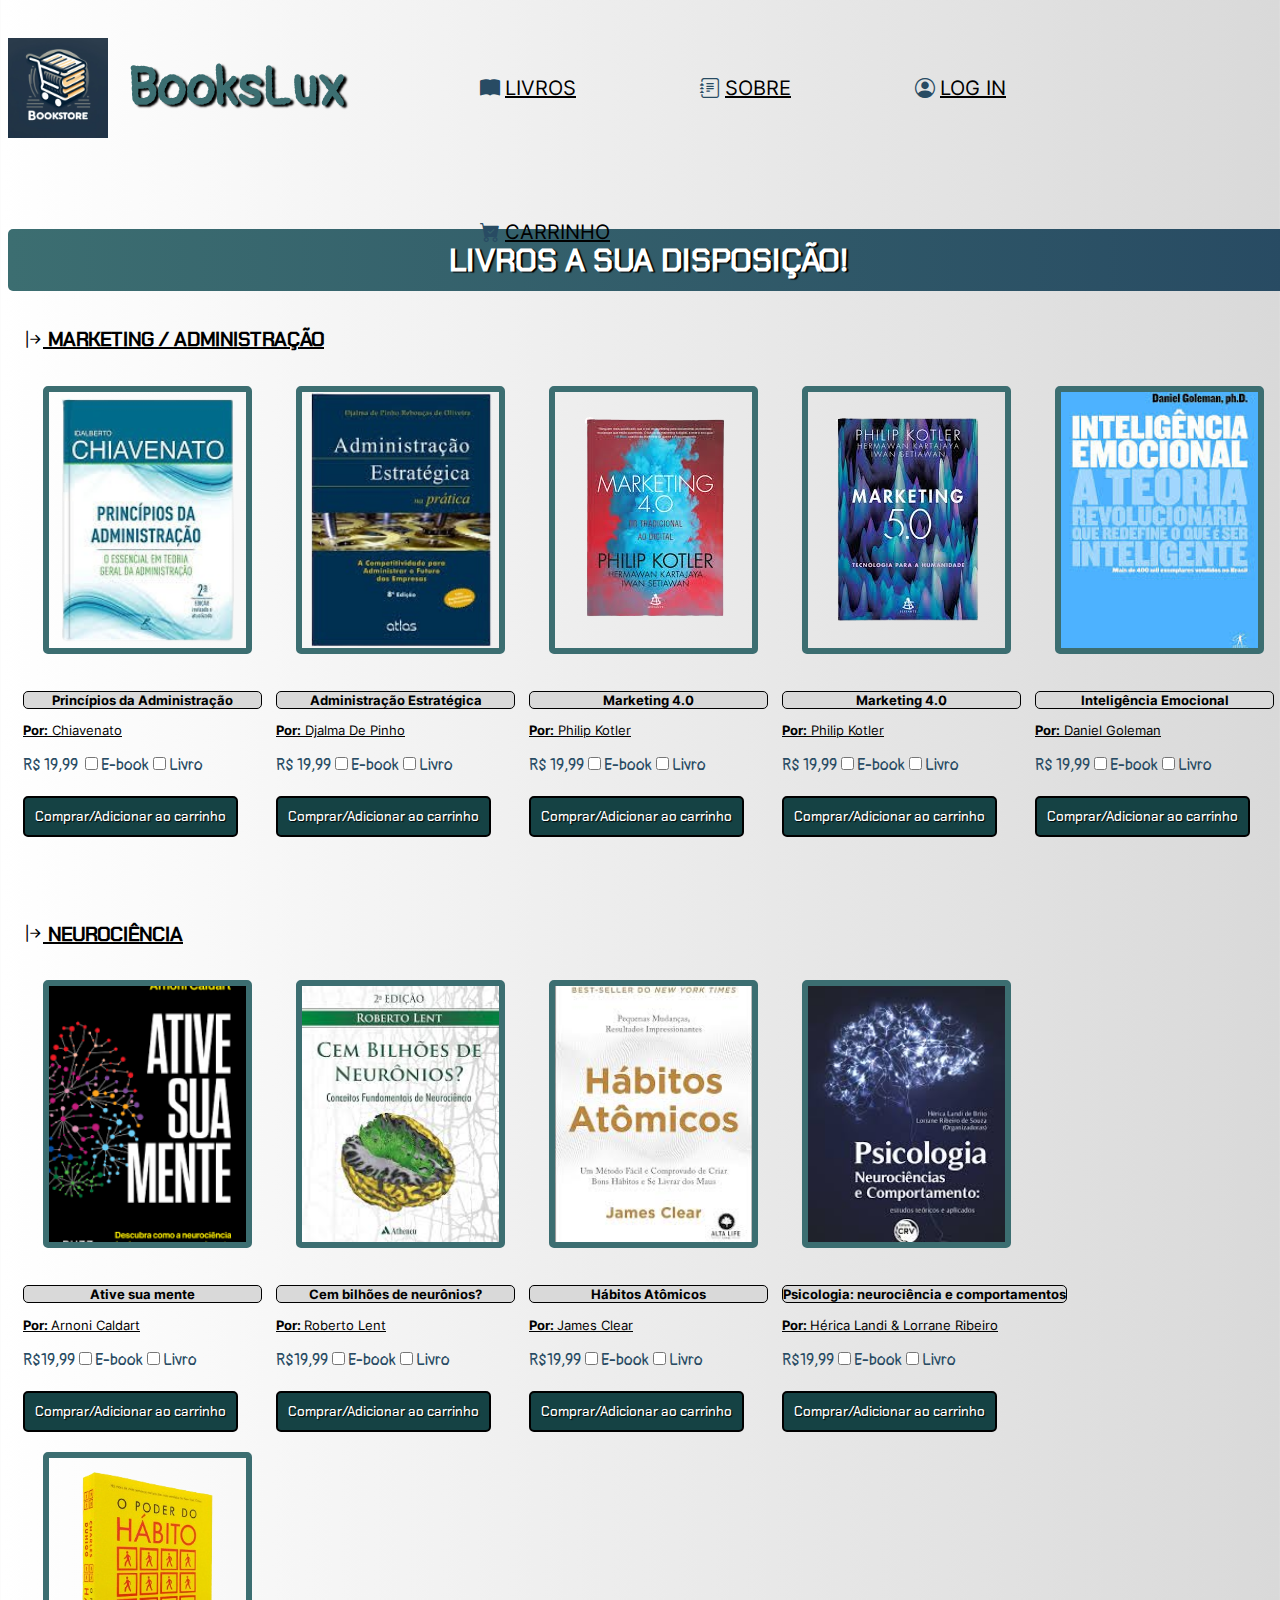
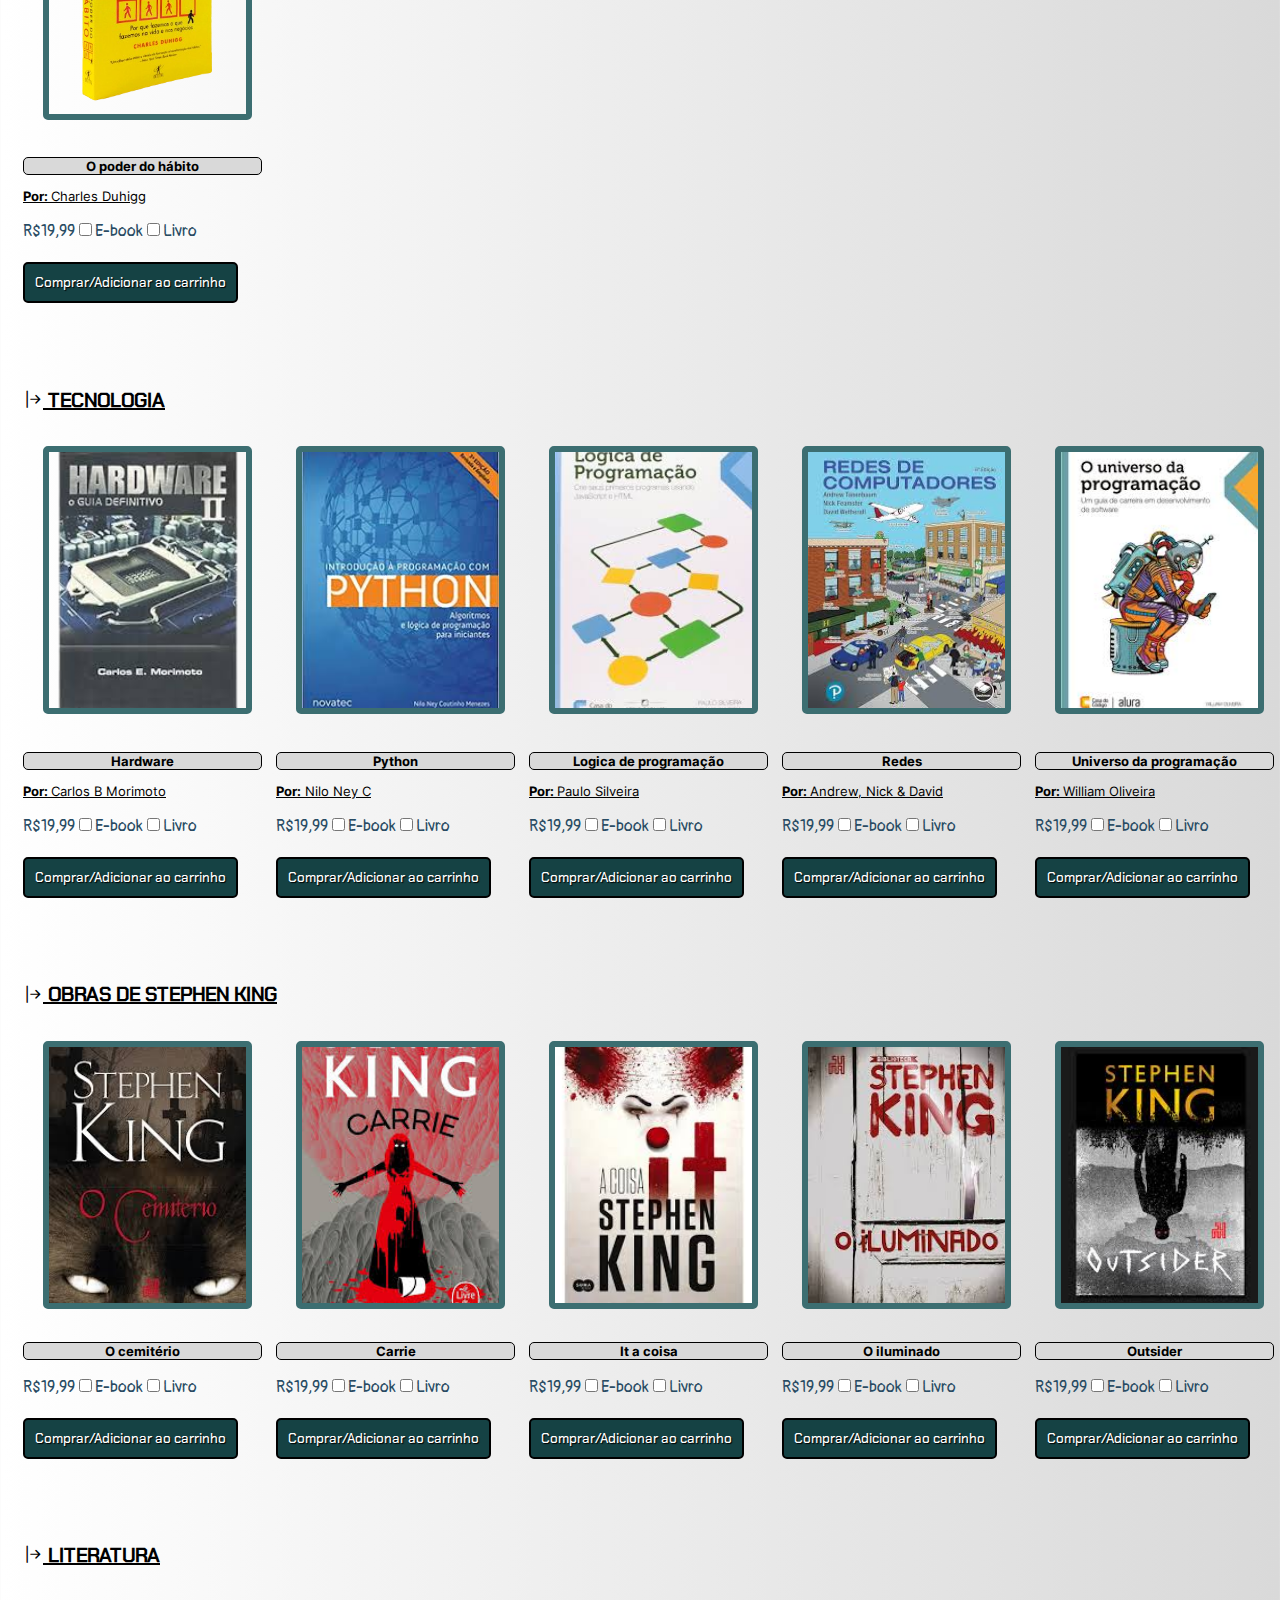
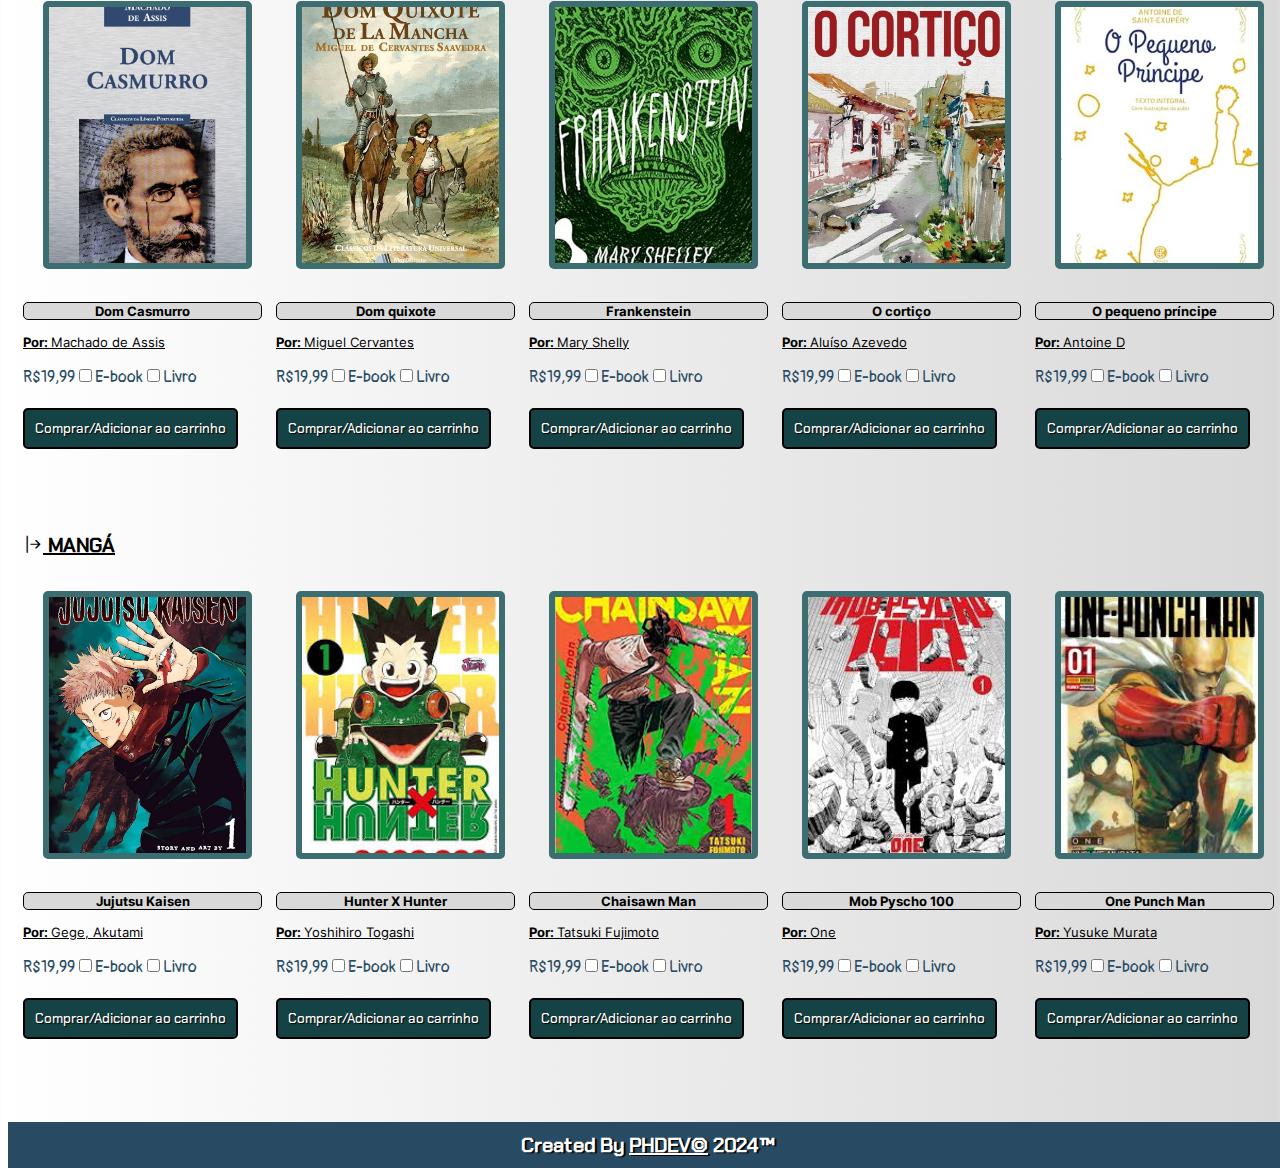
==== commit 086b7d49: "Categoria Stephen King adicionada" ====
--- a/index.html
+++ b/index.html
@@ -140,6 +140,39 @@
                     </div>
                 </div>
                 <div class="livro-container">
+                    <h1 class="topico"><i class="bi bi-arrow-bar-right"></i> Obras de Stephen King</h1>
+                    <div class="livro">
+                        <img src="_imagens/cemiterio.png" alt="">
+                        <h1 class="titulo-livro">O cemitério</h1>
+                        <p class="valor">R$19,99<input type="checkbox" name="ebook" id="ebook">E-book<input type="checkbox" name="book" id="book">Livro</p>
+                        <button type="submit" class="compra">Comprar/Adicionar ao carrinho</button>
+                    </div>
+                    <div class="livro">
+                        <img src="_imagens/carrie.png" alt="">
+                        <h1 class="titulo-livro">Carrie</h1>
+                        <p class="valor">R$19,99<input type="checkbox" name="ebook" id="ebook">E-book<input type="checkbox" name="book" id="book">Livro</p>
+                        <button type="submit" class="compra">Comprar/Adicionar ao carrinho</button>
+                    </div>
+                    <div class="livro">
+                        <img src="_imagens/itcoisa.png" alt="">
+                        <h1 class="titulo-livro">It a coisa</h1>
+                        <p class="valor">R$19,99<input type="checkbox" name="ebook" id="ebook">E-book<input type="checkbox" name="book" id="book">Livro</p>
+                        <button type="submit" class="compra">Comprar/Adicionar ao carrinho</button>
+                    </div>
+                    <div class="livro">
+                        <img src="_imagens/olimunidado.png" alt="">
+                        <h1 class="titulo-livro">O iluminado</h1>
+                        <p class="valor">R$19,99<input type="checkbox" name="ebook" id="ebook">E-book<input type="checkbox" name="book" id="book">Livro</p>
+                        <button type="submit" class="compra">Comprar/Adicionar ao carrinho</button>
+                    </div>
+                    <div class="livro">
+                        <img src="_imagens/outsider.png" alt="">
+                        <h1 class="titulo-livro">Outsider</h1>
+                        <p class="valor">R$19,99<input type="checkbox" name="ebook" id="ebook">E-book<input type="checkbox" name="book" id="book">Livro</p>
+                        <button type="submit" class="compra">Comprar/Adicionar ao carrinho</button>
+                    </div>
+                </div>
+                <div class="livro-container">
                     <h1 class="topico"><i class="bi bi-arrow-bar-right"></i> Literatura</h1>
                     <div class="livro">
                         <img src="_imagens/dom-casmurro-8.jpg" alt="">
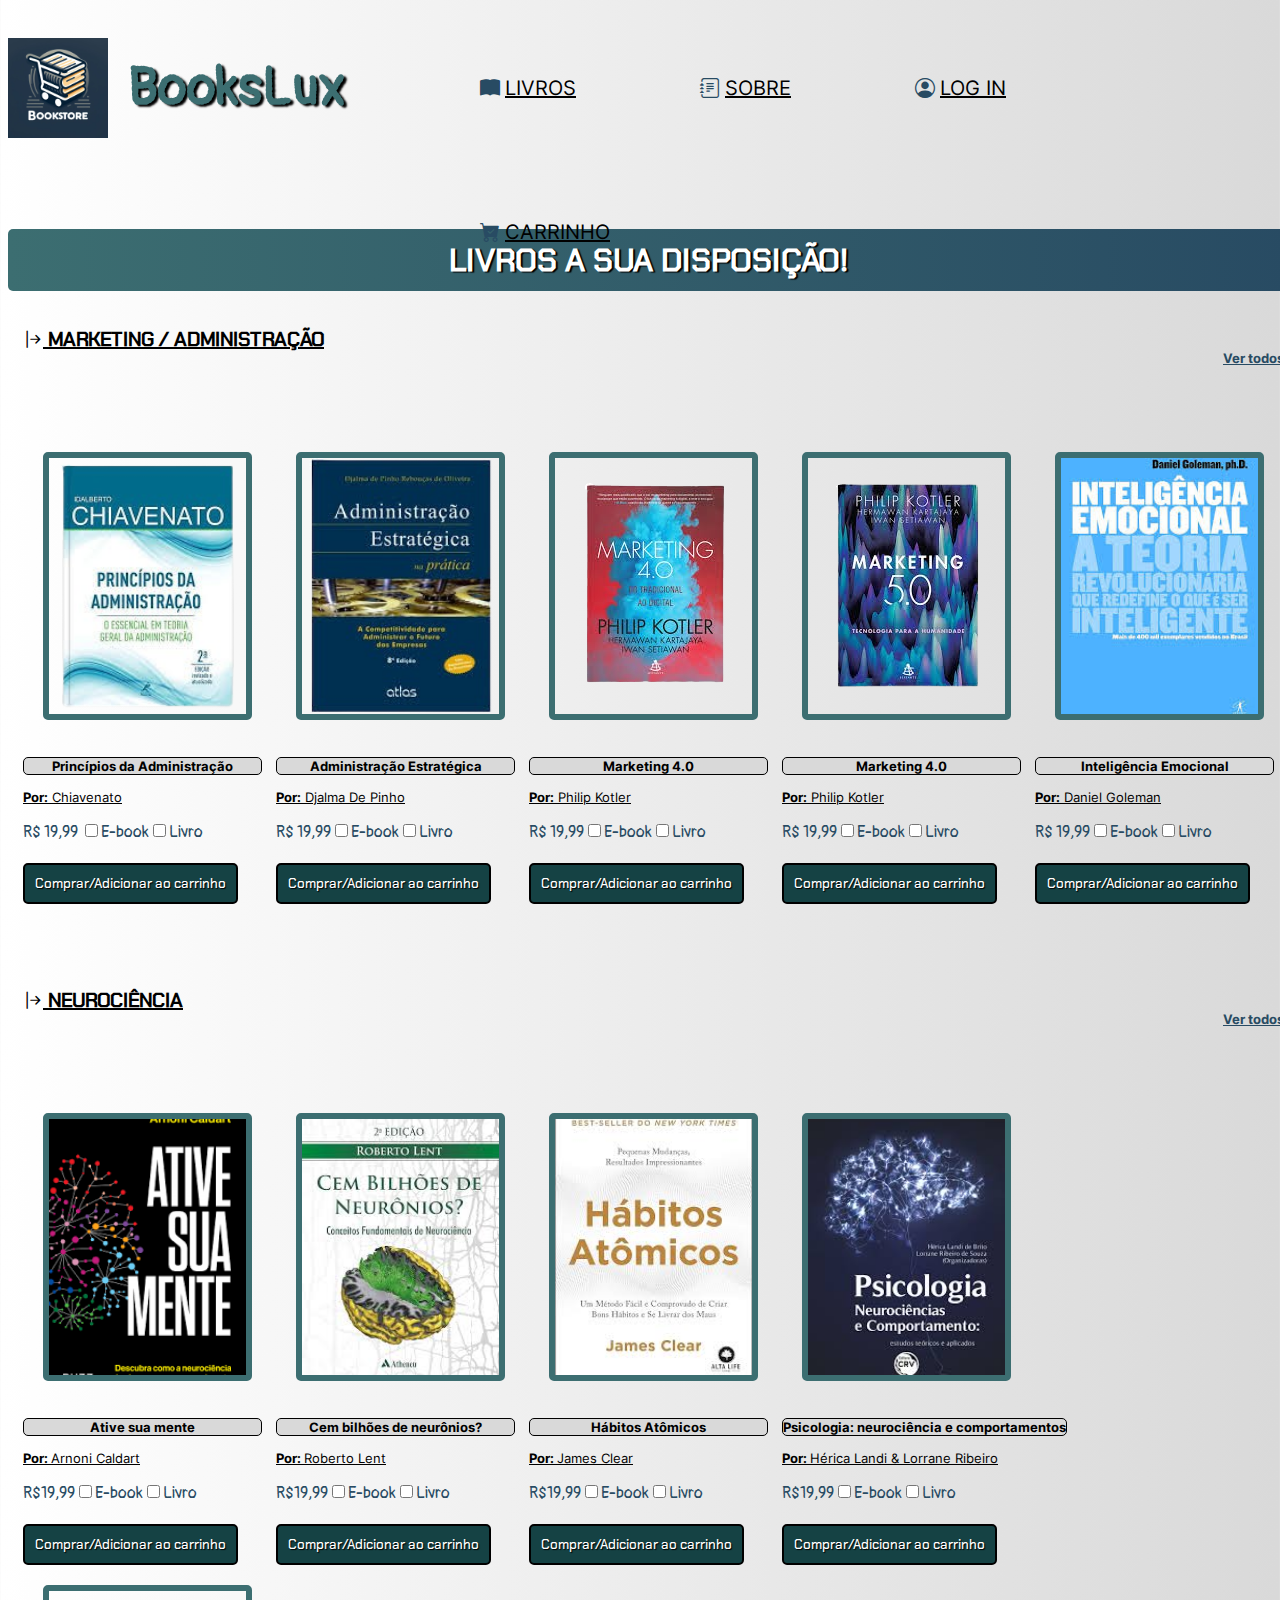
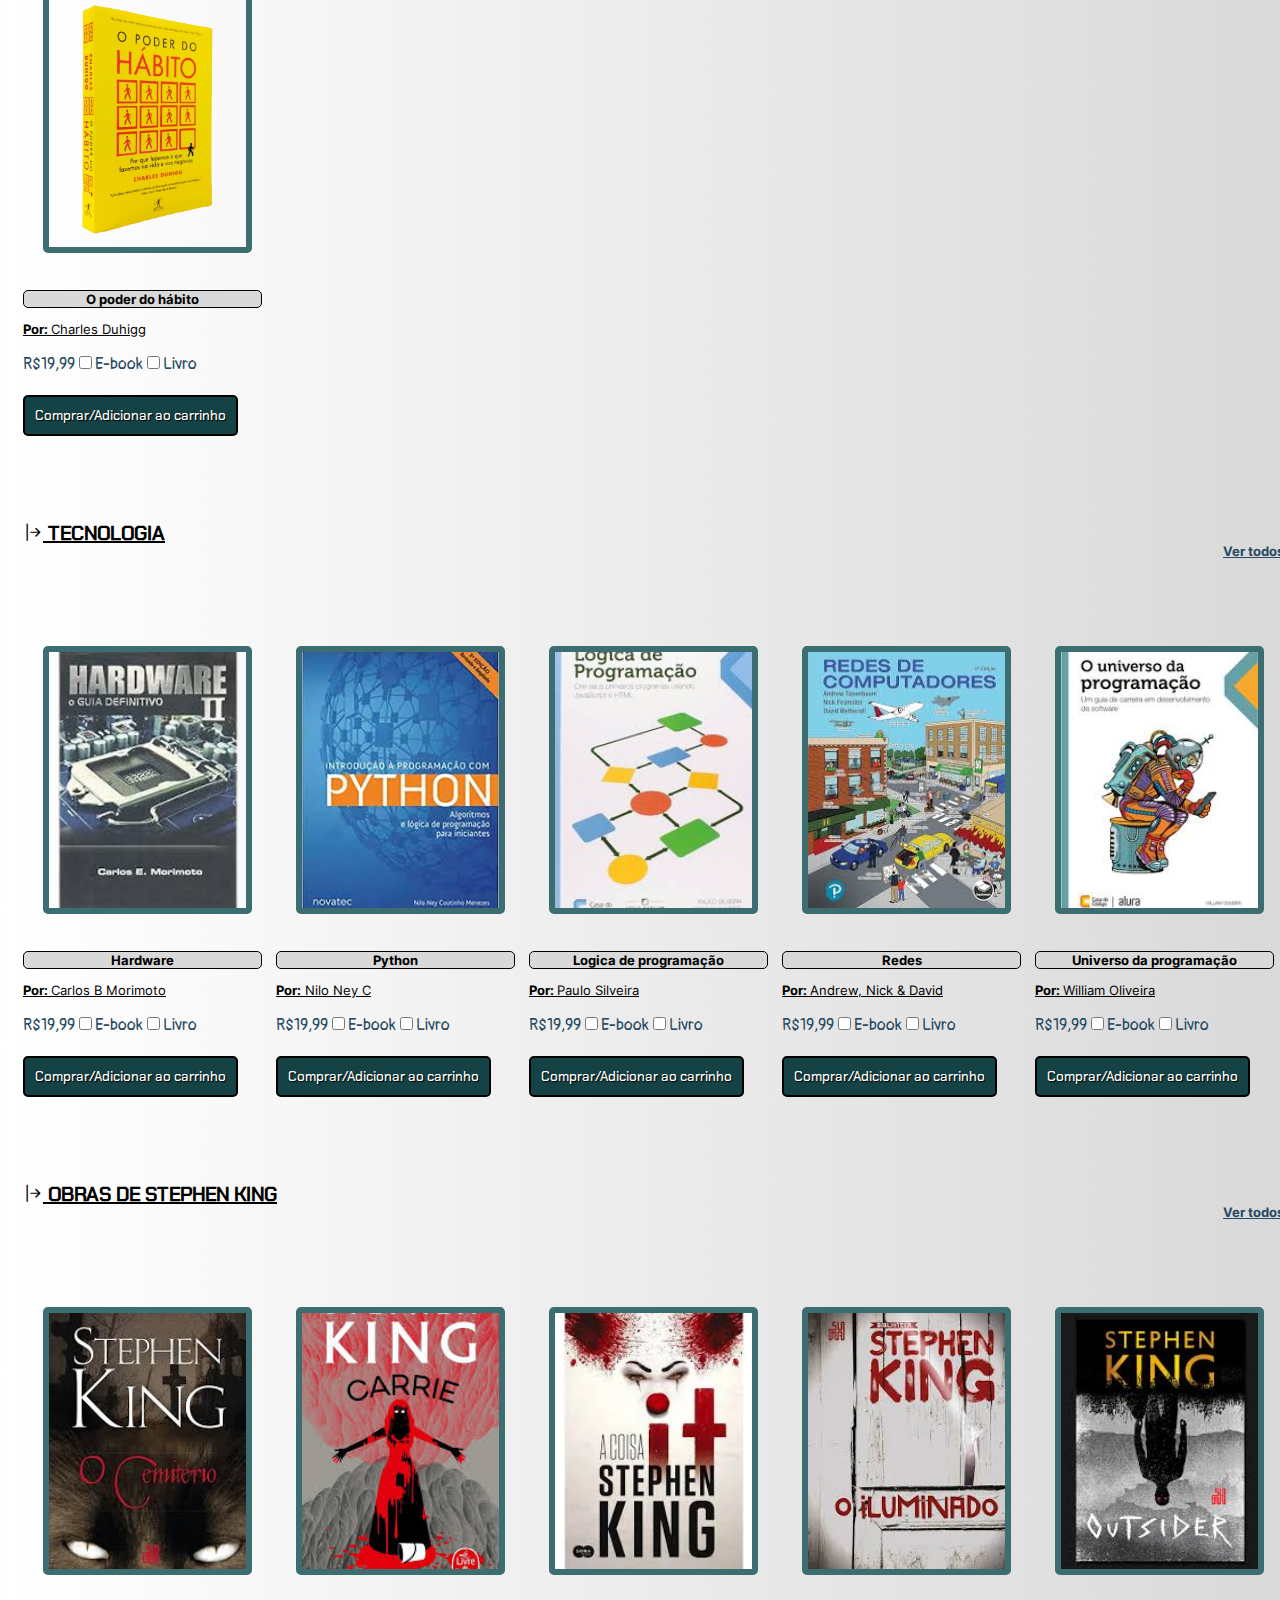
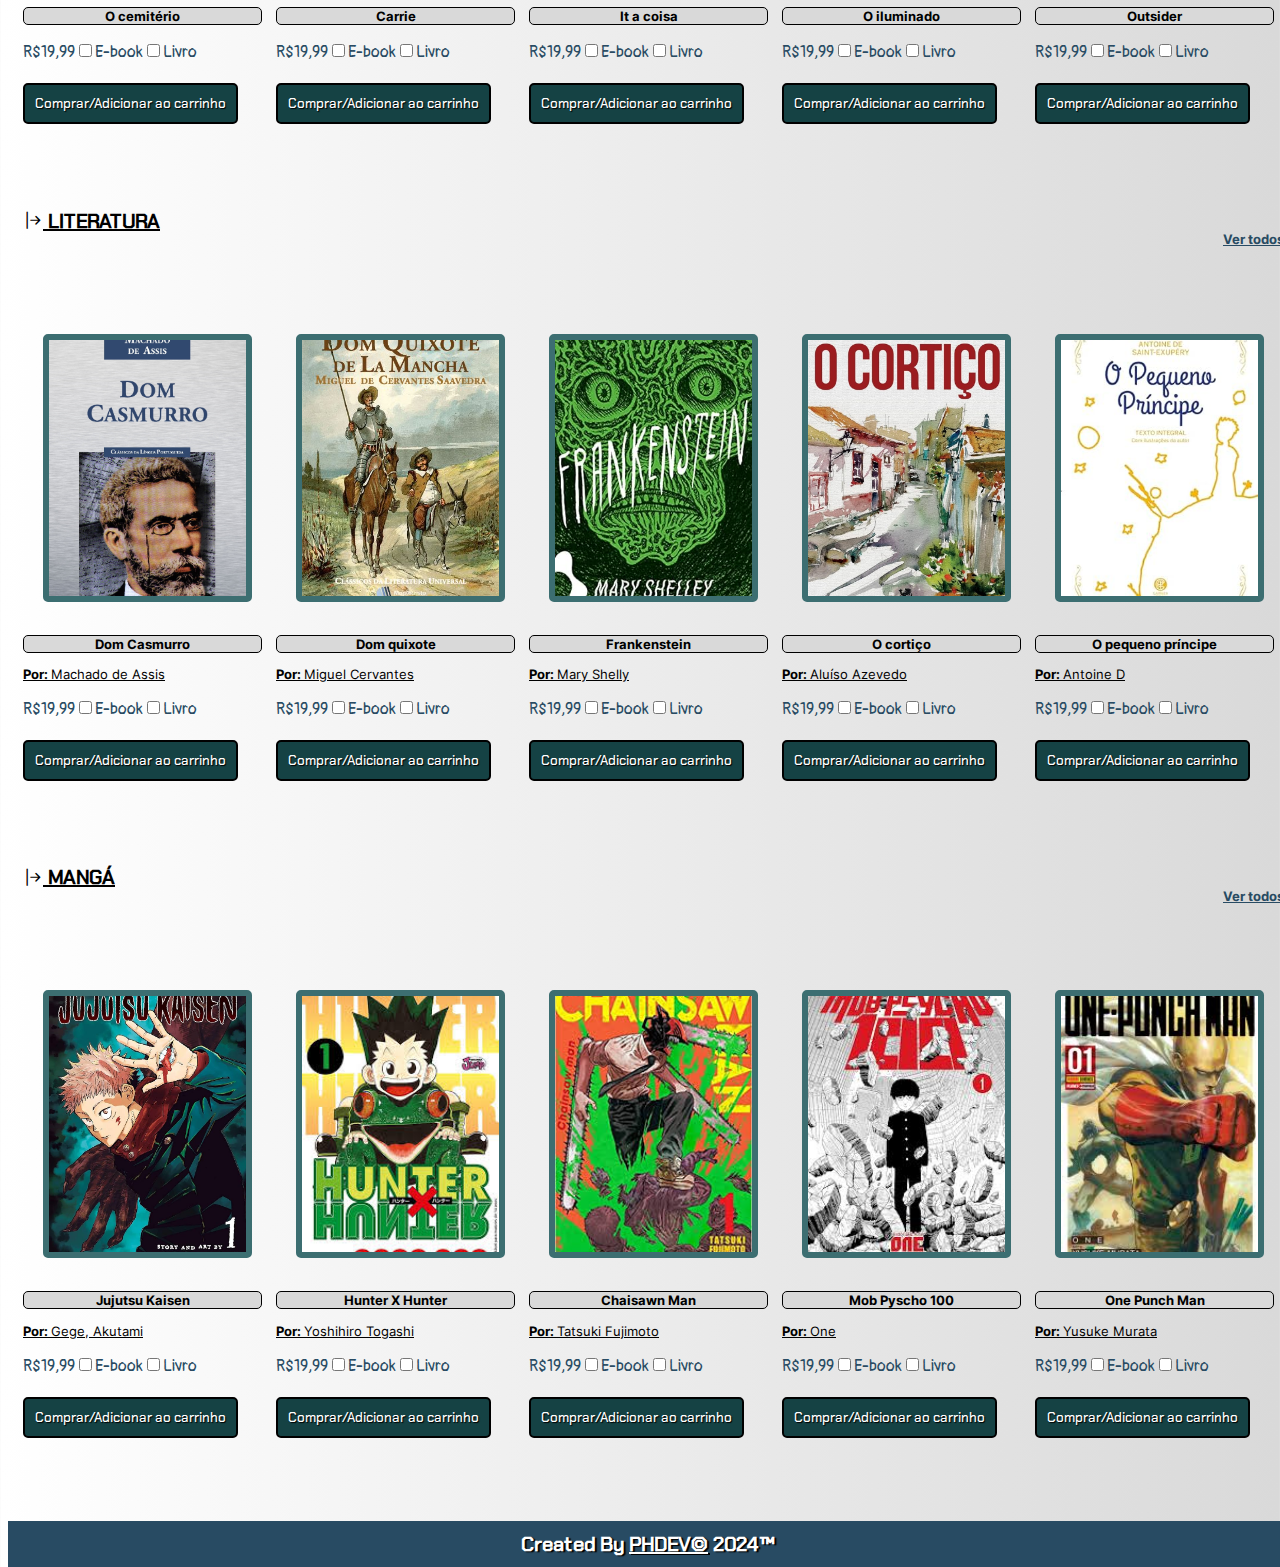
==== commit e3ccc9e3: "index alterado" ====
--- a/index.html
+++ b/index.html
@@ -26,7 +26,8 @@
             <section class = "livros-sessao" id = "sessao">
                 <h1 class = "titulo">Livros a sua disposição!</h1>
                 <div class = "livro-container">
-                    <h1 class = "topico"> <i class="bi bi-arrow-bar-right"></i> Marketing / Administração</h1>
+                    <h1 class = "topico"> <i class="bi bi-arrow-bar-right"></i> Marketing / Administração <br/> </h1>
+                    <h1 class="ver-tudo"><a href="#">Ver todos</a></h1>
                     <div class = "livro">
                         <img src="_imagens/admchiavenato.png" alt="admch">
                         <h3 class = "titulo-livro">Princípios da Administração</h3>
@@ -64,7 +65,8 @@
                     </div>
                 </div>
                 <div class = "livro-container">
-                    <h1 class="topico"> <i class="bi bi-arrow-bar-right"></i> Neurociência </h3>
+                    <h1 class="topico"> <i class="bi bi-arrow-bar-right"></i> Neurociência <br/> </h3>
+                    <h1 class="ver-tudo"><a href="#">Ver todos</a></h1>
                     <div class="livro">
                         <img src="_imagens/ativesuamente.png" alt="">
                         <h3 class="titulo-livro">Ative sua mente</h3>
@@ -102,7 +104,8 @@
                     </div>
                 </div>
                 <div class="livro-container">
-                    <h1 class="topico"> <i class="bi bi-arrow-bar-right"></i> Tecnologia</h3>
+                    <h1 class="topico"> <i class="bi bi-arrow-bar-right"></i> Tecnologia <br/> </h3>
+                    <h1 class="ver-tudo"><a href="#">Ver todos</a></h1>
                     <div class="livro">
                         <img src="_imagens/hardware.png" alt="">
                         <h3 class="titulo-livro">Hardware</h3>
@@ -140,7 +143,8 @@
                     </div>
                 </div>
                 <div class="livro-container">
-                    <h1 class="topico"><i class="bi bi-arrow-bar-right"></i> Obras de Stephen King</h1>
+                    <h1 class="topico"><i class="bi bi-arrow-bar-right"></i> Obras de Stephen King <br/> </h1>
+                    <h1 class="ver-tudo"><a href="#">Ver todos</a></h1>
                     <div class="livro">
                         <img src="_imagens/cemiterio.png" alt="">
                         <h1 class="titulo-livro">O cemitério</h1>
@@ -173,7 +177,8 @@
                     </div>
                 </div>
                 <div class="livro-container">
-                    <h1 class="topico"><i class="bi bi-arrow-bar-right"></i> Literatura</h1>
+                    <h1 class="topico"><i class="bi bi-arrow-bar-right"></i> Literatura <br/> </h1>
+                    <h1 class="ver-tudo"><a href="#">Ver todos</a></h1>
                     <div class="livro">
                         <img src="_imagens/dom-casmurro-8.jpg" alt="">
                         <h1 class="titulo-livro">Dom Casmurro</h1>
@@ -211,7 +216,8 @@
                     </div>
                 </div>
                 <div class="livro-container">
-                    <h1 class="topico"><i class="bi bi-arrow-bar-right"></i> Mangá</h1>
+                    <h1 class="topico"><i class="bi bi-arrow-bar-right"></i> Mangá <br/> </h1>
+                    <h1 class="ver-tudo"><a href="#">Ver todos</a></h1>
                     <div class="livro">
                         <img src="_imagens/jujutsu.jpg" alt="">
                         <h1 class="titulo-livro">Jujutsu Kaisen</h1>
--- a/_css/style.css
+++ b/_css/style.css
@@ -104,7 +104,24 @@
     border-bottom: 10px;
     text-decoration: underline;
 }
-
+.ver-tudo a{
+    text-align: right;
+    text-decoration: underline;
+    color: #284b63;
+    font-size: 10pt;
+    font-family: "Inter";
+    position: relative;
+    left: 1200px;
+    top: -40px;
+    margin-bottom: 0px;
+}
+.ver-tudo a:hover{
+    background-color: #284b63;
+    color: white;
+    padding: 5px;
+    border-radius: 5px;
+    text-shadow: 1px 1px 1px black;
+}
 .livro{
     display: inline-block;
 }
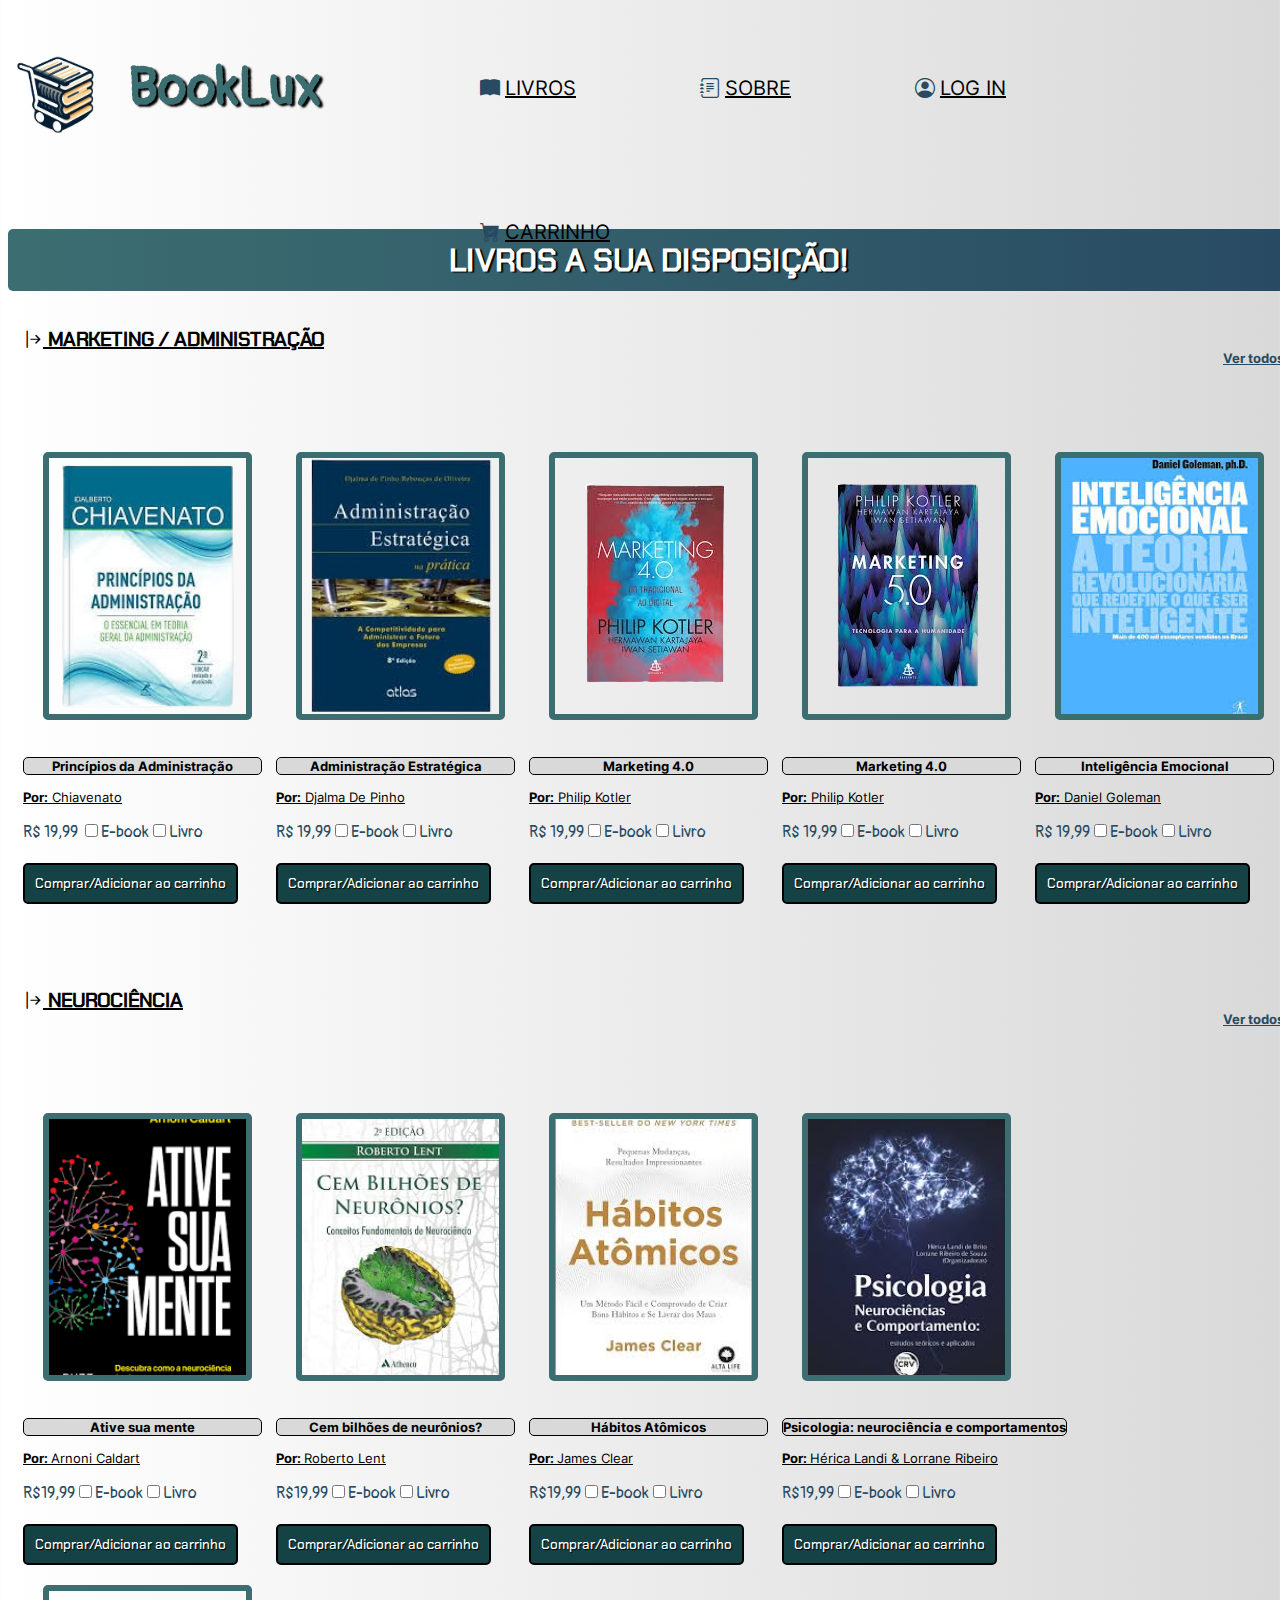
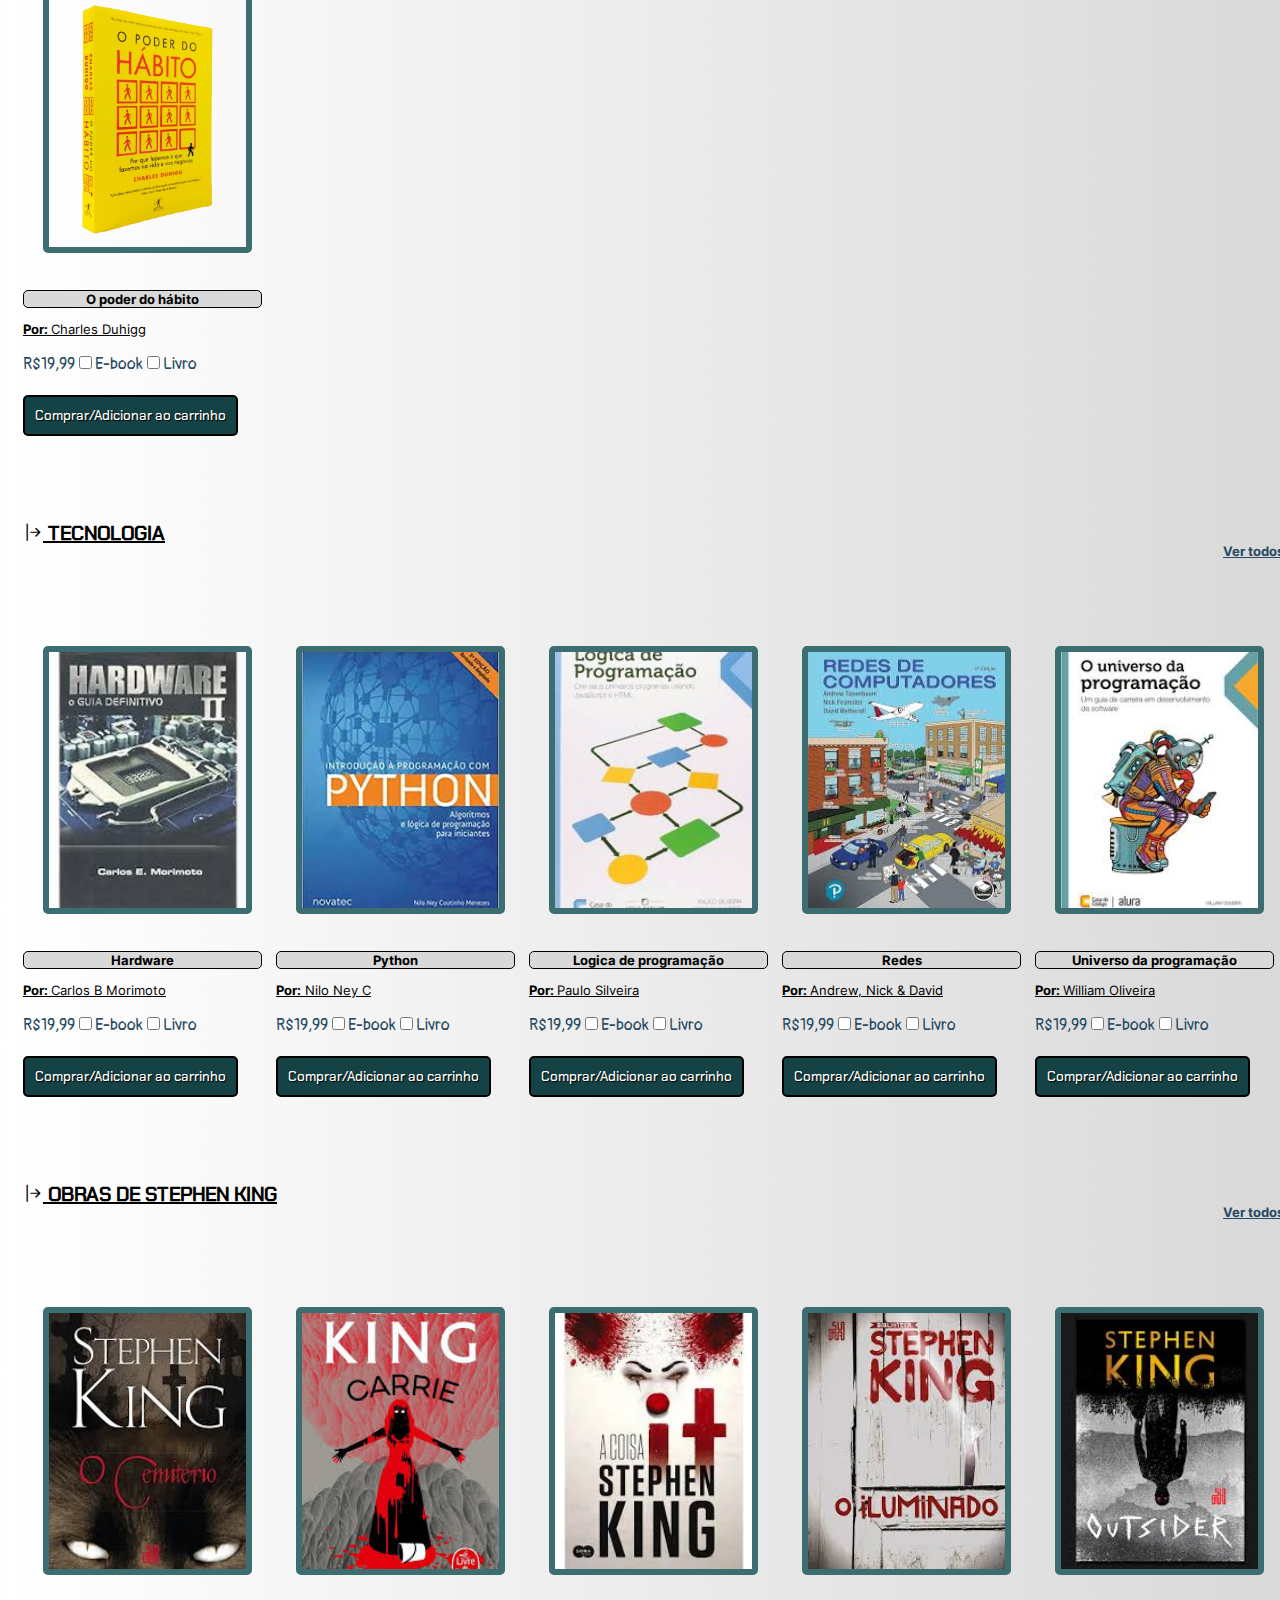
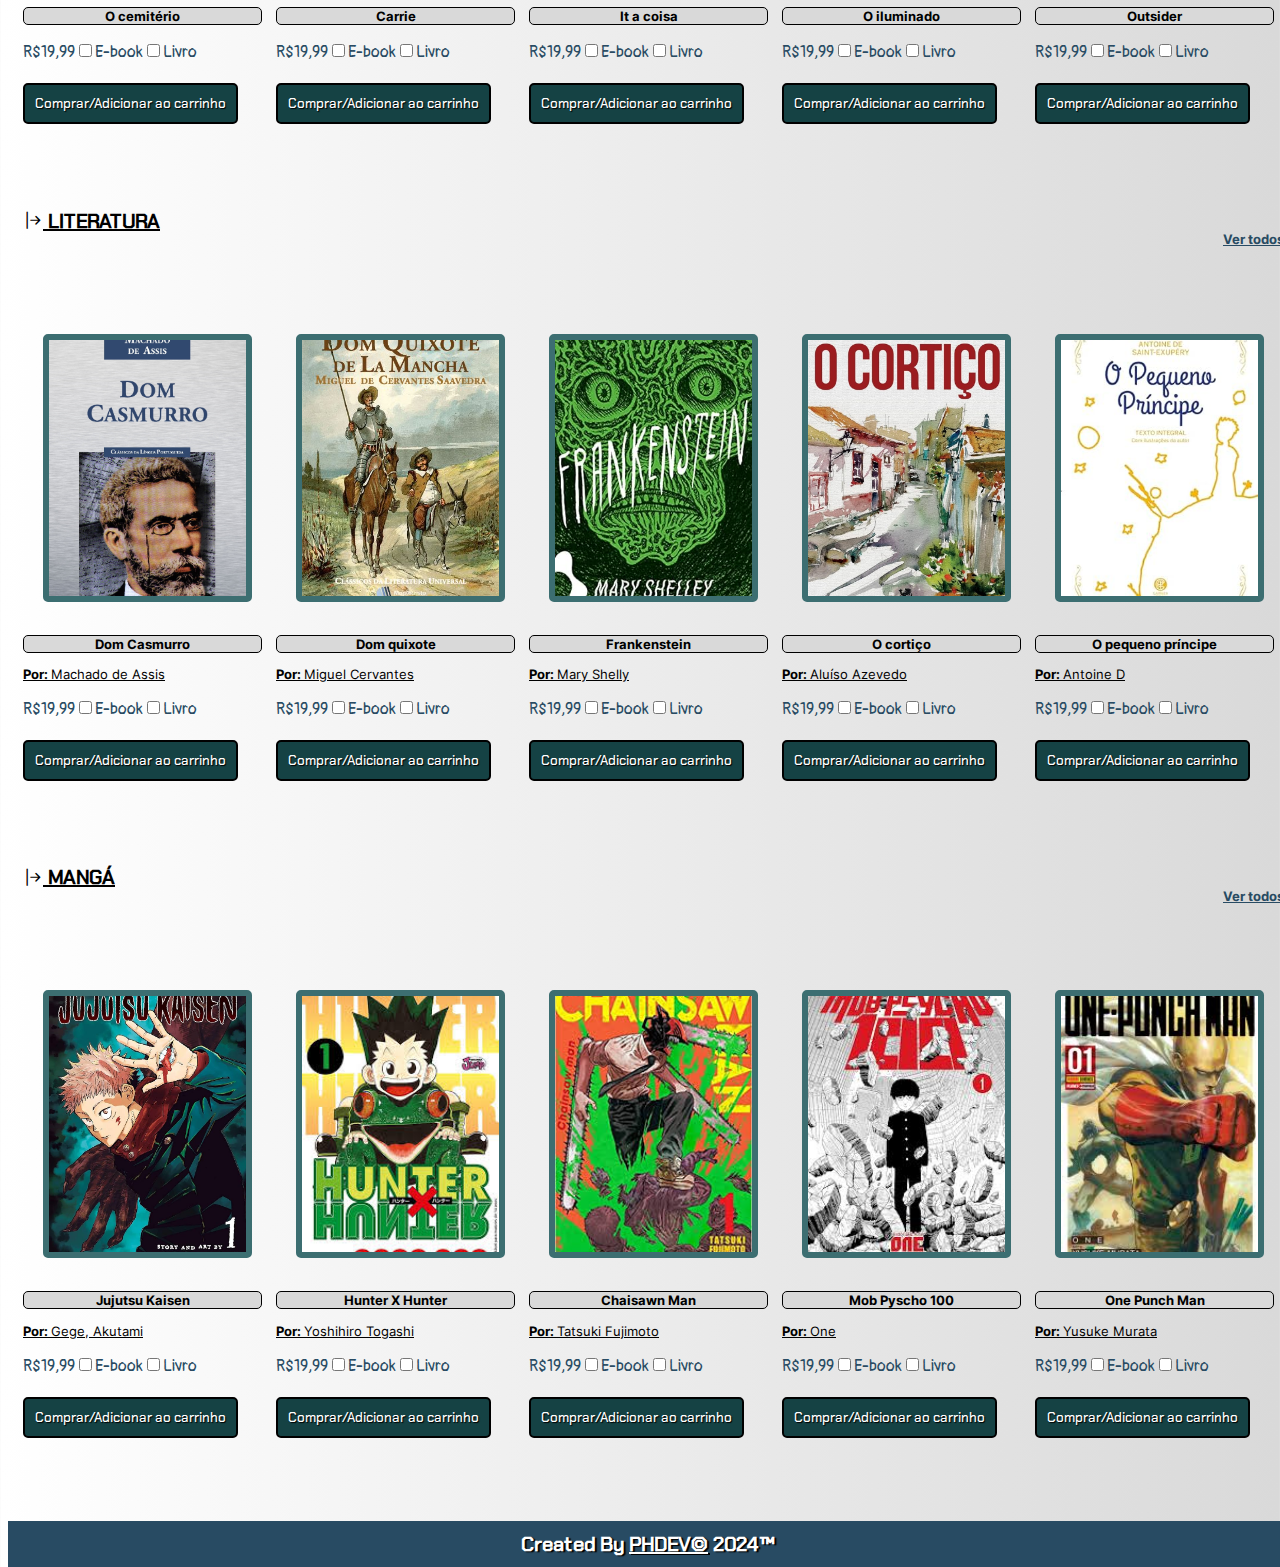
==== commit c7bd88b8: "HTML finalizado" ====
--- a/index.html
+++ b/index.html
@@ -11,8 +11,8 @@
 <body>
     <div id = "principal">    
         <header id = "cabecalho">
-            <img src = "_imagens/logo1.jpg" alt = "logo"/>
-            <h1 id = "titulo">BooksLux</h1>
+            <img src = "_imagens/logo1.png"/>
+            <h1 id = "titulo">BookLux</h1>
             <nav id = "navega">
                 <ul>
                     <li><a href="index.html"><i class="bi bi-book-fill"></i>Livros</a></li>
@@ -260,6 +260,5 @@
             <h1>Created By <a href="https://www.instagram.com/ph_dev_/" target="_blank">PHDEV&copy;</a> 2024&trade;</h1>
         </footer>
     </div>
-    <script src="_scripts/carrinho.js"></script>
 </body>
 </html>